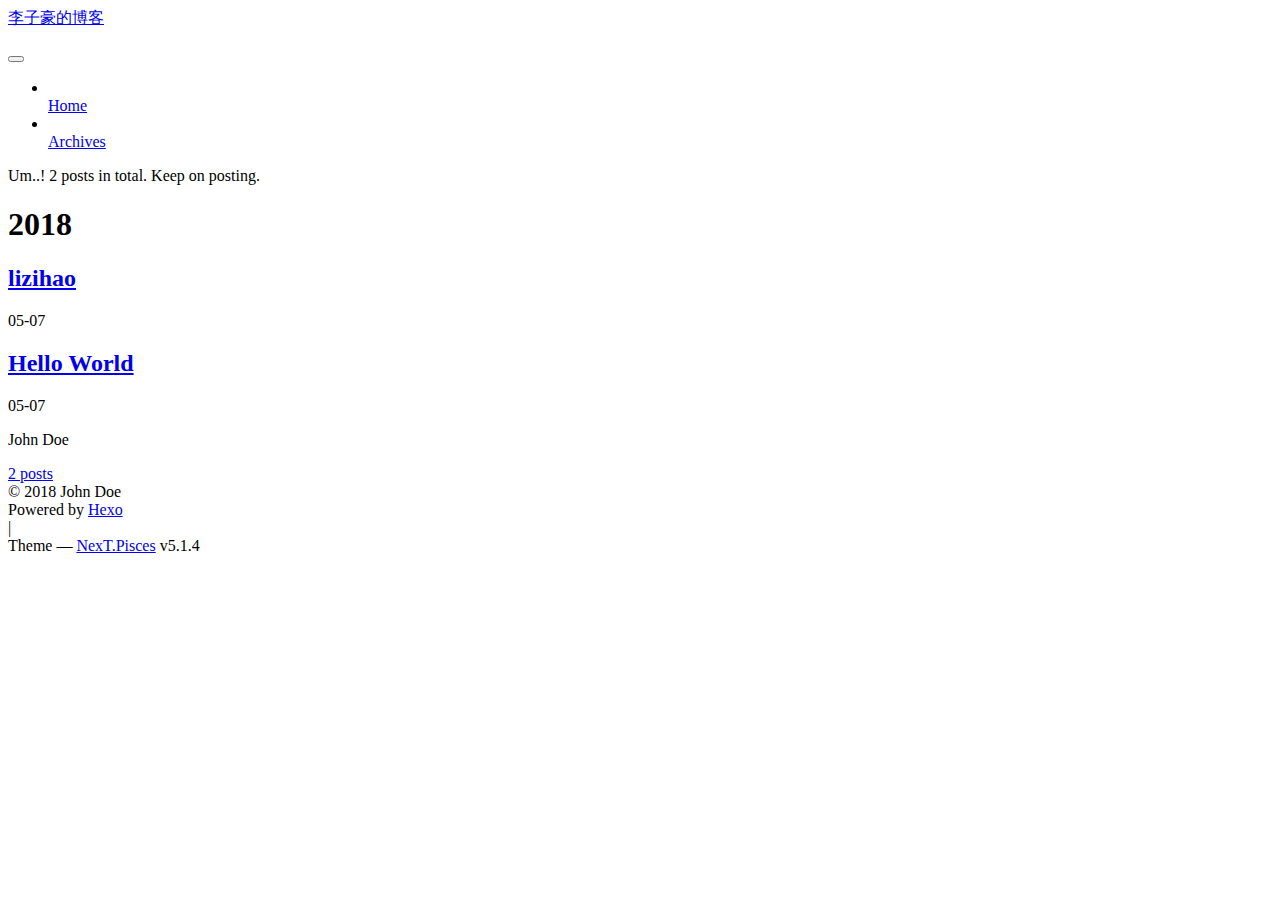
==== archives/index.html @ f02ec454 "Site updated: 2018-05-07 15:22:35" ====
<!DOCTYPE html>



  


<html class="theme-next pisces use-motion" lang="">
<head>
  <meta charset="UTF-8"/>
<meta http-equiv="X-UA-Compatible" content="IE=edge" />
<meta name="viewport" content="width=device-width, initial-scale=1, maximum-scale=1"/>
<meta name="theme-color" content="#222">









<meta http-equiv="Cache-Control" content="no-transform" />
<meta http-equiv="Cache-Control" content="no-siteapp" />
















  
  
  <link href="/WebSr.github.io/lib/fancybox/source/jquery.fancybox.css?v=2.1.5" rel="stylesheet" type="text/css" />







<link href="/WebSr.github.io/lib/font-awesome/css/font-awesome.min.css?v=4.6.2" rel="stylesheet" type="text/css" />

<link href="/WebSr.github.io/css/main.css?v=5.1.4" rel="stylesheet" type="text/css" />


  <link rel="apple-touch-icon" sizes="180x180" href="/WebSr.github.io/images/apple-touch-icon-next.png?v=5.1.4">


  <link rel="icon" type="image/png" sizes="32x32" href="/WebSr.github.io/images/favicon-32x32-next.png?v=5.1.4">


  <link rel="icon" type="image/png" sizes="16x16" href="/WebSr.github.io/images/favicon-16x16-next.png?v=5.1.4">


  <link rel="mask-icon" href="/WebSr.github.io/images/logo.svg?v=5.1.4" color="#222">





  <meta name="keywords" content="Hexo, NexT" />










<meta property="og:type" content="website">
<meta property="og:title" content="李子豪的博客">
<meta property="og:url" content="https://lizihao888.github.io/WebSr.github.io/archives/index.html">
<meta property="og:site_name" content="李子豪的博客">
<meta property="og:locale" content="default">
<meta name="twitter:card" content="summary">
<meta name="twitter:title" content="李子豪的博客">



<script type="text/javascript" id="hexo.configurations">
  var NexT = window.NexT || {};
  var CONFIG = {
    root: '/WebSr.github.io/',
    scheme: 'Pisces',
    version: '5.1.4',
    sidebar: {"position":"left","display":"post","offset":12,"b2t":false,"scrollpercent":false,"onmobile":false},
    fancybox: true,
    tabs: true,
    motion: {"enable":true,"async":false,"transition":{"post_block":"fadeIn","post_header":"slideDownIn","post_body":"slideDownIn","coll_header":"slideLeftIn","sidebar":"slideUpIn"}},
    duoshuo: {
      userId: '0',
      author: 'Author'
    },
    algolia: {
      applicationID: '',
      apiKey: '',
      indexName: '',
      hits: {"per_page":10},
      labels: {"input_placeholder":"Search for Posts","hits_empty":"We didn't find any results for the search: ${query}","hits_stats":"${hits} results found in ${time} ms"}
    }
  };
</script>



  <link rel="canonical" href="https://lizihao888.github.io/WebSr.github.io/archives/"/>





  <title>Archive | 李子豪的博客</title>
  








</head>

<body itemscope itemtype="http://schema.org/WebPage" lang="default">

  
  
    
  

  <div class="container sidebar-position-left page-archive">
    <div class="headband"></div>

    <header id="header" class="header" itemscope itemtype="http://schema.org/WPHeader">
      <div class="header-inner"><div class="site-brand-wrapper">
  <div class="site-meta ">
    

    <div class="custom-logo-site-title">
      <a href="/WebSr.github.io/"  class="brand" rel="start">
        <span class="logo-line-before"><i></i></span>
        <span class="site-title">李子豪的博客</span>
        <span class="logo-line-after"><i></i></span>
      </a>
    </div>
      
        <p class="site-subtitle"></p>
      
  </div>

  <div class="site-nav-toggle">
    <button>
      <span class="btn-bar"></span>
      <span class="btn-bar"></span>
      <span class="btn-bar"></span>
    </button>
  </div>
</div>

<nav class="site-nav">
  

  
    <ul id="menu" class="menu">
      
        
        <li class="menu-item menu-item-home">
          <a href="/WebSr.github.io/" rel="section">
            
              <i class="menu-item-icon fa fa-fw fa-home"></i> <br />
            
            Home
          </a>
        </li>
      
        
        <li class="menu-item menu-item-archives">
          <a href="/WebSr.github.io/archives/" rel="section">
            
              <i class="menu-item-icon fa fa-fw fa-archive"></i> <br />
            
            Archives
          </a>
        </li>
      

      
    </ul>
  

  
</nav>



 </div>
    </header>

    <main id="main" class="main">
      <div class="main-inner">
        <div class="content-wrap">
          <div id="content" class="content">
            

  
  
  
  <div class="post-block archive">
    <div id="posts" class="posts-collapse">
      <span class="archive-move-on"></span>

      <span class="archive-page-counter">
        
        
        
          
        
        Um..! 2 posts in total. Keep on posting.
      </span>

      

        
        
        

        
          
          <div class="collection-title">
            <h1 class="archive-year" id="archive-year-2018">2018</h1>
          </div>
        
        

        

  <article class="post post-type-normal" itemscope itemtype="http://schema.org/Article">
    <header class="post-header">

      <h2 class="post-title">
        
            <a class="post-title-link" href="/WebSr.github.io/2018/05/07/lizihao/" itemprop="url">
              
                <span itemprop="name">lizihao</span>
              
            </a>
        
      </h2>

      <div class="post-meta">
        <time class="post-time" itemprop="dateCreated"
              datetime="2018-05-07T10:29:42+08:00"
              content="2018-05-07" >
          05-07
        </time>
      </div>

    </header>
  </article>



      

        
        
        

        
        

        

  <article class="post post-type-normal" itemscope itemtype="http://schema.org/Article">
    <header class="post-header">

      <h2 class="post-title">
        
            <a class="post-title-link" href="/WebSr.github.io/2018/05/07/hello-world/" itemprop="url">
              
                <span itemprop="name">Hello World</span>
              
            </a>
        
      </h2>

      <div class="post-meta">
        <time class="post-time" itemprop="dateCreated"
              datetime="2018-05-07T09:48:34+08:00"
              content="2018-05-07" >
          05-07
        </time>
      </div>

    </header>
  </article>



      

    </div>
  </div>
  
  
  

  



          </div>
          


          

        </div>
        
          
  
  <div class="sidebar-toggle">
    <div class="sidebar-toggle-line-wrap">
      <span class="sidebar-toggle-line sidebar-toggle-line-first"></span>
      <span class="sidebar-toggle-line sidebar-toggle-line-middle"></span>
      <span class="sidebar-toggle-line sidebar-toggle-line-last"></span>
    </div>
  </div>

  <aside id="sidebar" class="sidebar">
    
    <div class="sidebar-inner">

      

      

      <section class="site-overview-wrap sidebar-panel sidebar-panel-active">
        <div class="site-overview">
          <div class="site-author motion-element" itemprop="author" itemscope itemtype="http://schema.org/Person">
            
              <p class="site-author-name" itemprop="name">John Doe</p>
              <p class="site-description motion-element" itemprop="description"></p>
          </div>

          <nav class="site-state motion-element">

            
              <div class="site-state-item site-state-posts">
              
                <a href="/WebSr.github.io/archives/">
              
                  <span class="site-state-item-count">2</span>
                  <span class="site-state-item-name">posts</span>
                </a>
              </div>
            

            

            

          </nav>

          

          

          
          

          
          

          

        </div>
      </section>

      

      

    </div>
  </aside>


        
      </div>
    </main>

    <footer id="footer" class="footer">
      <div class="footer-inner">
        <div class="copyright">&copy; <span itemprop="copyrightYear">2018</span>
  <span class="with-love">
    <i class="fa fa-user"></i>
  </span>
  <span class="author" itemprop="copyrightHolder">John Doe</span>

  
</div>


  <div class="powered-by">Powered by <a class="theme-link" target="_blank" href="https://hexo.io">Hexo</a></div>



  <span class="post-meta-divider">|</span>



  <div class="theme-info">Theme &mdash; <a class="theme-link" target="_blank" href="https://github.com/iissnan/hexo-theme-next">NexT.Pisces</a> v5.1.4</div>




        







        
      </div>
    </footer>

    
      <div class="back-to-top">
        <i class="fa fa-arrow-up"></i>
        
      </div>
    

    

  </div>

  

<script type="text/javascript">
  if (Object.prototype.toString.call(window.Promise) !== '[object Function]') {
    window.Promise = null;
  }
</script>









  












  
  
    <script type="text/javascript" src="/WebSr.github.io/lib/jquery/index.js?v=2.1.3"></script>
  

  
  
    <script type="text/javascript" src="/WebSr.github.io/lib/fastclick/lib/fastclick.min.js?v=1.0.6"></script>
  

  
  
    <script type="text/javascript" src="/WebSr.github.io/lib/jquery_lazyload/jquery.lazyload.js?v=1.9.7"></script>
  

  
  
    <script type="text/javascript" src="/WebSr.github.io/lib/velocity/velocity.min.js?v=1.2.1"></script>
  

  
  
    <script type="text/javascript" src="/WebSr.github.io/lib/velocity/velocity.ui.min.js?v=1.2.1"></script>
  

  
  
    <script type="text/javascript" src="/WebSr.github.io/lib/fancybox/source/jquery.fancybox.pack.js?v=2.1.5"></script>
  


  


  <script type="text/javascript" src="/WebSr.github.io/js/src/utils.js?v=5.1.4"></script>

  <script type="text/javascript" src="/WebSr.github.io/js/src/motion.js?v=5.1.4"></script>



  
  


  <script type="text/javascript" src="/WebSr.github.io/js/src/affix.js?v=5.1.4"></script>

  <script type="text/javascript" src="/WebSr.github.io/js/src/schemes/pisces.js?v=5.1.4"></script>



  

  


  <script type="text/javascript" src="/WebSr.github.io/js/src/bootstrap.js?v=5.1.4"></script>



  


  




	





  





  












  





  

  

  

  
  

  

  

  

</body>
</html>
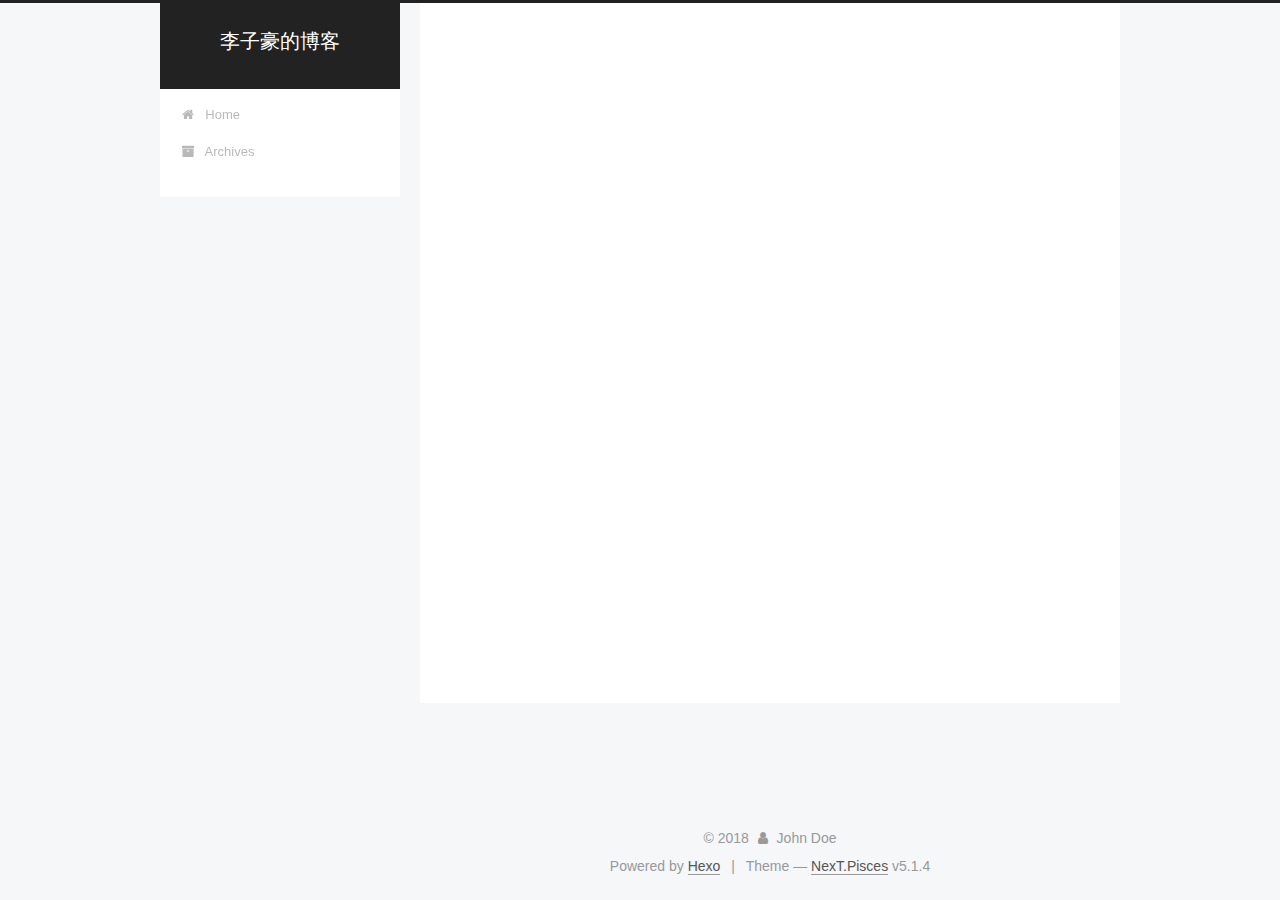
==== commit 204dc2ce: "Site updated: 2018-05-13 16:55:38" ====
--- a/archives/index.html
+++ b/archives/index.html
@@ -40,29 +40,29 @@
 
   
   
-  <link href="/WebSr.github.io/lib/fancybox/source/jquery.fancybox.css?v=2.1.5" rel="stylesheet" type="text/css" />
-
-
-
-
-
-
-
-<link href="/WebSr.github.io/lib/font-awesome/css/font-awesome.min.css?v=4.6.2" rel="stylesheet" type="text/css" />
-
-<link href="/WebSr.github.io/css/main.css?v=5.1.4" rel="stylesheet" type="text/css" />
-
-
-  <link rel="apple-touch-icon" sizes="180x180" href="/WebSr.github.io/images/apple-touch-icon-next.png?v=5.1.4">
-
-
-  <link rel="icon" type="image/png" sizes="32x32" href="/WebSr.github.io/images/favicon-32x32-next.png?v=5.1.4">
-
-
-  <link rel="icon" type="image/png" sizes="16x16" href="/WebSr.github.io/images/favicon-16x16-next.png?v=5.1.4">
-
-
-  <link rel="mask-icon" href="/WebSr.github.io/images/logo.svg?v=5.1.4" color="#222">
+  <link href="/lib/fancybox/source/jquery.fancybox.css?v=2.1.5" rel="stylesheet" type="text/css" />
+
+
+
+
+
+
+
+<link href="/lib/font-awesome/css/font-awesome.min.css?v=4.6.2" rel="stylesheet" type="text/css" />
+
+<link href="/css/main.css?v=5.1.4" rel="stylesheet" type="text/css" />
+
+
+  <link rel="apple-touch-icon" sizes="180x180" href="/images/apple-touch-icon-next.png?v=5.1.4">
+
+
+  <link rel="icon" type="image/png" sizes="32x32" href="/images/favicon-32x32-next.png?v=5.1.4">
+
+
+  <link rel="icon" type="image/png" sizes="16x16" href="/images/favicon-16x16-next.png?v=5.1.4">
+
+
+  <link rel="mask-icon" href="/images/logo.svg?v=5.1.4" color="#222">
 
 
 
@@ -81,7 +81,7 @@
 
 <meta property="og:type" content="website">
 <meta property="og:title" content="李子豪的博客">
-<meta property="og:url" content="https://lizihao888.github.io/WebSr.github.io/archives/index.html">
+<meta property="og:url" content="/archives/index.html">
 <meta property="og:site_name" content="李子豪的博客">
 <meta property="og:locale" content="default">
 <meta name="twitter:card" content="summary">
@@ -92,7 +92,7 @@
 <script type="text/javascript" id="hexo.configurations">
   var NexT = window.NexT || {};
   var CONFIG = {
-    root: '/WebSr.github.io/',
+    root: '/',
     scheme: 'Pisces',
     version: '5.1.4',
     sidebar: {"position":"left","display":"post","offset":12,"b2t":false,"scrollpercent":false,"onmobile":false},
@@ -115,7 +115,7 @@
 
 
 
-  <link rel="canonical" href="https://lizihao888.github.io/WebSr.github.io/archives/"/>
+  <link rel="canonical" href="/archives/"/>
 
 
 
@@ -149,7 +149,7 @@
     
 
     <div class="custom-logo-site-title">
-      <a href="/WebSr.github.io/"  class="brand" rel="start">
+      <a href="/"  class="brand" rel="start">
         <span class="logo-line-before"><i></i></span>
         <span class="site-title">李子豪的博客</span>
         <span class="logo-line-after"><i></i></span>
@@ -177,7 +177,7 @@
       
         
         <li class="menu-item menu-item-home">
-          <a href="/WebSr.github.io/" rel="section">
+          <a href="/" rel="section">
             
               <i class="menu-item-icon fa fa-fw fa-home"></i> <br />
             
@@ -187,7 +187,7 @@
       
         
         <li class="menu-item menu-item-archives">
-          <a href="/WebSr.github.io/archives/" rel="section">
+          <a href="/archives/" rel="section">
             
               <i class="menu-item-icon fa fa-fw fa-archive"></i> <br />
             
@@ -251,7 +251,7 @@
 
       <h2 class="post-title">
         
-            <a class="post-title-link" href="/WebSr.github.io/2018/05/07/lizihao/" itemprop="url">
+            <a class="post-title-link" href="/2018/05/07/lizihao/" itemprop="url">
               
                 <span itemprop="name">lizihao</span>
               
@@ -288,7 +288,7 @@
 
       <h2 class="post-title">
         
-            <a class="post-title-link" href="/WebSr.github.io/2018/05/07/hello-world/" itemprop="url">
+            <a class="post-title-link" href="/2018/05/07/hello-world/" itemprop="url">
               
                 <span itemprop="name">Hello World</span>
               
@@ -360,7 +360,7 @@
             
               <div class="site-state-item site-state-posts">
               
-                <a href="/WebSr.github.io/archives/">
+                <a href="/archives/">
               
                   <span class="site-state-item-count">2</span>
                   <span class="site-state-item-name">posts</span>
@@ -480,60 +480,60 @@
 
   
   
-    <script type="text/javascript" src="/WebSr.github.io/lib/jquery/index.js?v=2.1.3"></script>
-  
-
-  
-  
-    <script type="text/javascript" src="/WebSr.github.io/lib/fastclick/lib/fastclick.min.js?v=1.0.6"></script>
-  
-
-  
-  
-    <script type="text/javascript" src="/WebSr.github.io/lib/jquery_lazyload/jquery.lazyload.js?v=1.9.7"></script>
-  
-
-  
-  
-    <script type="text/javascript" src="/WebSr.github.io/lib/velocity/velocity.min.js?v=1.2.1"></script>
-  
-
-  
-  
-    <script type="text/javascript" src="/WebSr.github.io/lib/velocity/velocity.ui.min.js?v=1.2.1"></script>
-  
-
-  
-  
-    <script type="text/javascript" src="/WebSr.github.io/lib/fancybox/source/jquery.fancybox.pack.js?v=2.1.5"></script>
-  
-
-
-  
-
-
-  <script type="text/javascript" src="/WebSr.github.io/js/src/utils.js?v=5.1.4"></script>
-
-  <script type="text/javascript" src="/WebSr.github.io/js/src/motion.js?v=5.1.4"></script>
-
-
-
-  
-  
-
-
-  <script type="text/javascript" src="/WebSr.github.io/js/src/affix.js?v=5.1.4"></script>
-
-  <script type="text/javascript" src="/WebSr.github.io/js/src/schemes/pisces.js?v=5.1.4"></script>
-
-
-
-  
-
-  
-
-
-  <script type="text/javascript" src="/WebSr.github.io/js/src/bootstrap.js?v=5.1.4"></script>
+    <script type="text/javascript" src="/lib/jquery/index.js?v=2.1.3"></script>
+  
+
+  
+  
+    <script type="text/javascript" src="/lib/fastclick/lib/fastclick.min.js?v=1.0.6"></script>
+  
+
+  
+  
+    <script type="text/javascript" src="/lib/jquery_lazyload/jquery.lazyload.js?v=1.9.7"></script>
+  
+
+  
+  
+    <script type="text/javascript" src="/lib/velocity/velocity.min.js?v=1.2.1"></script>
+  
+
+  
+  
+    <script type="text/javascript" src="/lib/velocity/velocity.ui.min.js?v=1.2.1"></script>
+  
+
+  
+  
+    <script type="text/javascript" src="/lib/fancybox/source/jquery.fancybox.pack.js?v=2.1.5"></script>
+  
+
+
+  
+
+
+  <script type="text/javascript" src="/js/src/utils.js?v=5.1.4"></script>
+
+  <script type="text/javascript" src="/js/src/motion.js?v=5.1.4"></script>
+
+
+
+  
+  
+
+
+  <script type="text/javascript" src="/js/src/affix.js?v=5.1.4"></script>
+
+  <script type="text/javascript" src="/js/src/schemes/pisces.js?v=5.1.4"></script>
+
+
+
+  
+
+  
+
+
+  <script type="text/javascript" src="/js/src/bootstrap.js?v=5.1.4"></script>
 
 
 
--- a/css/main.css
+++ b/css/main.css
@@ -0,0 +1,2993 @@
+/* normalize.css v3.0.2 | MIT License | git.io/normalize */
+html {
+  font-family: sans-serif; /* 1 */
+  -ms-text-size-adjust: 100%; /* 2 */
+  -webkit-text-size-adjust: 100%; /* 2 */
+}
+body {
+  margin: 0;
+}
+article,
+aside,
+details,
+figcaption,
+figure,
+footer,
+header,
+hgroup,
+main,
+menu,
+nav,
+section,
+summary {
+  display: block;
+}
+audio,
+canvas,
+progress,
+video {
+  display: inline-block; /* 1 */
+  vertical-align: baseline; /* 2 */
+}
+audio:not([controls]) {
+  display: none;
+  height: 0;
+}
+[hidden],
+template {
+  display: none;
+}
+a {
+  background-color: transparent;
+}
+a:active,
+a:hover {
+  outline: 0;
+}
+abbr[title] {
+  border-bottom: 1px dotted;
+}
+b,
+strong {
+  font-weight: bold;
+}
+dfn {
+  font-style: italic;
+}
+h1 {
+  font-size: 2em;
+  margin: 0.67em 0;
+}
+mark {
+  background: #ff0;
+  color: #000;
+}
+small {
+  font-size: 80%;
+}
+sub,
+sup {
+  font-size: 75%;
+  line-height: 0;
+  position: relative;
+  vertical-align: baseline;
+}
+sup {
+  top: -0.5em;
+}
+sub {
+  bottom: -0.25em;
+}
+img {
+  border: 0;
+}
+svg:not(:root) {
+  overflow: hidden;
+}
+figure {
+  margin: 1em 40px;
+}
+hr {
+  -moz-box-sizing: content-box;
+  box-sizing: content-box;
+  height: 0;
+}
+pre {
+  overflow: auto;
+}
+code,
+kbd,
+pre,
+samp {
+  font-family: monospace, monospace;
+  font-size: 1em;
+}
+button,
+input,
+optgroup,
+select,
+textarea {
+  color: inherit; /* 1 */
+  font: inherit; /* 2 */
+  margin: 0; /* 3 */
+}
+button {
+  overflow: visible;
+}
+button,
+select {
+  text-transform: none;
+}
+button,
+html input[type="button"],
+input[type="reset"],
+input[type="submit"] {
+  -webkit-appearance: button; /* 2 */
+  cursor: pointer; /* 3 */
+}
+button[disabled],
+html input[disabled] {
+  cursor: default;
+}
+button::-moz-focus-inner,
+input::-moz-focus-inner {
+  border: 0;
+  padding: 0;
+}
+input {
+  line-height: normal;
+}
+input[type="checkbox"],
+input[type="radio"] {
+  box-sizing: border-box; /* 1 */
+  padding: 0; /* 2 */
+}
+input[type="number"]::-webkit-inner-spin-button,
+input[type="number"]::-webkit-outer-spin-button {
+  height: auto;
+}
+input[type="search"] {
+  -webkit-appearance: textfield; /* 1 */
+  -moz-box-sizing: content-box;
+  -webkit-box-sizing: content-box; /* 2 */
+  box-sizing: content-box;
+}
+input[type="search"]::-webkit-search-cancel-button,
+input[type="search"]::-webkit-search-decoration {
+  -webkit-appearance: none;
+}
+fieldset {
+  border: 1px solid #c0c0c0;
+  margin: 0 2px;
+  padding: 0.35em 0.625em 0.75em;
+}
+legend {
+  border: 0; /* 1 */
+  padding: 0; /* 2 */
+}
+textarea {
+  overflow: auto;
+}
+optgroup {
+  font-weight: bold;
+}
+table {
+  border-collapse: collapse;
+  border-spacing: 0;
+}
+td,
+th {
+  padding: 0;
+}
+::selection {
+  background: #262a30;
+  color: #fff;
+}
+body {
+  position: relative;
+  font-family: 'Lato', "PingFang SC", "Microsoft YaHei", sans-serif;
+  font-size: 14px;
+  line-height: 2;
+  color: #555;
+  background: #f5f7f9;
+}
+@media (max-width: 767px) {
+  body {
+    padding-right: 0 !important;
+  }
+}
+@media (min-width: 768px) and (max-width: 991px) {
+  body {
+    padding-right: 0 !important;
+  }
+}
+@media (min-width: 1600px) {
+  body {
+    font-size: 16px;
+  }
+}
+h1,
+h2,
+h3,
+h4,
+h5,
+h6 {
+  margin: 0;
+  padding: 0;
+  font-weight: bold;
+  line-height: 1.5;
+  font-family: 'Lato', "PingFang SC", "Microsoft YaHei", sans-serif;
+}
+h2,
+h3,
+h4,
+h5,
+h6 {
+  margin: 20px 0 15px;
+}
+h1 {
+  font-size: 22px;
+}
+@media (max-width: 767px) {
+  h1 {
+    font-size: 18px;
+  }
+}
+h2 {
+  font-size: 20px;
+}
+@media (max-width: 767px) {
+  h2 {
+    font-size: 16px;
+  }
+}
+h3 {
+  font-size: 18px;
+}
+@media (max-width: 767px) {
+  h3 {
+    font-size: 14px;
+  }
+}
+h4 {
+  font-size: 16px;
+}
+@media (max-width: 767px) {
+  h4 {
+    font-size: 12px;
+  }
+}
+h5 {
+  font-size: 14px;
+}
+@media (max-width: 767px) {
+  h5 {
+    font-size: 10px;
+  }
+}
+h6 {
+  font-size: 12px;
+}
+@media (max-width: 767px) {
+  h6 {
+    font-size: 8px;
+  }
+}
+p {
+  margin: 0 0 20px 0;
+}
+a {
+  color: #555;
+  text-decoration: none;
+  outline: none;
+  border-bottom: 1px solid #999;
+  word-wrap: break-word;
+}
+a:hover {
+  color: #222;
+  border-bottom-color: #222;
+}
+blockquote {
+  margin: 0;
+  padding: 0;
+}
+img {
+  display: block;
+  margin: auto;
+  max-width: 100%;
+  height: auto;
+}
+hr {
+  margin: 40px 0;
+  height: 3px;
+  border: none;
+  background-color: #ddd;
+  background-image: repeating-linear-gradient(-45deg, #fff, #fff 4px, transparent 4px, transparent 8px);
+}
+blockquote {
+  padding: 0 15px;
+  color: #666;
+  border-left: 4px solid #ddd;
+}
+blockquote cite::before {
+  content: "-";
+  padding: 0 5px;
+}
+dt {
+  font-weight: 700;
+}
+dd {
+  margin: 0;
+  padding: 0;
+}
+kbd {
+  border: 1px solid #ccc;
+  border-radius: 0.2em;
+  box-shadow: 0.1em 0.1em 0.2em rgba(0,0,0,0.1);
+  background-color: #f9f9f9;
+  font-family: inherit;
+  background-image: -webkit-linear-gradient(top, #eee, #fff, #eee);
+  padding: 0.1em 0.3em;
+  white-space: nowrap;
+}
+.text-left {
+  text-align: left;
+}
+.text-center {
+  text-align: center;
+}
+.text-right {
+  text-align: right;
+}
+.text-justify {
+  text-align: justify;
+}
+.text-nowrap {
+  white-space: nowrap;
+}
+.text-lowercase {
+  text-transform: lowercase;
+}
+.text-uppercase {
+  text-transform: uppercase;
+}
+.text-capitalize {
+  text-transform: capitalize;
+}
+.center-block {
+  display: block;
+  margin-left: auto;
+  margin-right: auto;
+}
+.clearfix:before,
+.clearfix:after {
+  content: " ";
+  display: table;
+}
+.clearfix:after {
+  clear: both;
+}
+.pullquote {
+  width: 45%;
+}
+.pullquote.left {
+  float: left;
+  margin-left: 5px;
+  margin-right: 10px;
+}
+.pullquote.right {
+  float: right;
+  margin-left: 10px;
+  margin-right: 5px;
+}
+.affix.affix.affix {
+  position: fixed;
+}
+.translation {
+  margin-top: -20px;
+  font-size: 14px;
+  color: #999;
+}
+.scrollbar-measure {
+  width: 100px;
+  height: 100px;
+  overflow: scroll;
+  position: absolute;
+  top: -9999px;
+}
+.use-motion .motion-element {
+  opacity: 0;
+}
+table {
+  margin: 20px 0;
+  width: 100%;
+  border-collapse: collapse;
+  border-spacing: 0;
+  border: 1px solid #ddd;
+  font-size: 14px;
+  table-layout: fixed;
+  word-wrap: break-all;
+}
+table>tbody>tr:nth-of-type(odd) {
+  background-color: #f9f9f9;
+}
+table>tbody>tr:hover {
+  background-color: #f5f5f5;
+}
+caption,
+th,
+td {
+  padding: 8px;
+  text-align: left;
+  vertical-align: middle;
+  font-weight: normal;
+}
+th,
+td {
+  border-bottom: 3px solid #ddd;
+  border-right: 1px solid #eee;
+}
+th {
+  padding-bottom: 10px;
+  font-weight: 700;
+}
+td {
+  border-bottom-width: 1px;
+}
+html,
+body {
+  height: 100%;
+}
+.container {
+  position: relative;
+  min-height: 100%;
+}
+.header-inner {
+  margin: 0 auto;
+  padding: 100px 0 70px;
+  width: 700px;
+}
+@media (min-width: 1600px) {
+  .container .header-inner {
+    width: 900px;
+  }
+}
+.main {
+  padding-bottom: 150px;
+}
+.main-inner {
+  margin: 0 auto;
+  width: 700px;
+}
+@media (min-width: 1600px) {
+  .container .main-inner {
+    width: 900px;
+  }
+}
+.footer {
+  position: absolute;
+  left: 0;
+  bottom: 0;
+  width: 100%;
+  min-height: 50px;
+}
+.footer-inner {
+  box-sizing: border-box;
+  margin: 20px auto;
+  width: 700px;
+}
+@media (min-width: 1600px) {
+  .container .footer-inner {
+    width: 900px;
+  }
+}
+pre,
+.highlight {
+  overflow: auto;
+  margin: 20px 0;
+  padding: 0;
+  font-size: 13px;
+  color: #4d4d4c;
+  background: #f7f7f7;
+  line-height: 1.6;
+}
+pre,
+code {
+  font-family: consolas, Menlo, "PingFang SC", "Microsoft YaHei", monospace;
+}
+code {
+  padding: 2px 4px;
+  word-wrap: break-word;
+  color: #555;
+  background: #eee;
+  border-radius: 3px;
+  font-size: 13px;
+}
+pre {
+  padding: 10px;
+}
+pre code {
+  padding: 0;
+  color: #4d4d4c;
+  background: none;
+  text-shadow: none;
+}
+.highlight {
+  border-radius: 1px;
+}
+.highlight pre {
+  border: none;
+  margin: 0;
+  padding: 10px 0;
+}
+.highlight table {
+  margin: 0;
+  width: auto;
+  border: none;
+}
+.highlight td {
+  border: none;
+  padding: 0;
+}
+.highlight figcaption {
+  font-size: 1em;
+  color: #4d4d4c;
+  line-height: 1em;
+  margin-bottom: 1em;
+}
+.highlight figcaption:before,
+.highlight figcaption:after {
+  content: " ";
+  display: table;
+}
+.highlight figcaption:after {
+  clear: both;
+}
+.highlight figcaption a {
+  float: right;
+  color: #4d4d4c;
+}
+.highlight figcaption a:hover {
+  border-bottom-color: #4d4d4c;
+}
+.highlight .gutter pre {
+  padding-left: 10px;
+  padding-right: 10px;
+  color: #869194;
+  text-align: right;
+  background-color: #eff2f3;
+}
+.highlight .code pre {
+  width: 100%;
+  padding-left: 10px;
+  padding-right: 10px;
+  background-color: #f7f7f7;
+}
+.highlight .line {
+  height: 20px;
+}
+.gutter {
+  -webkit-user-select: none;
+  -moz-user-select: none;
+  -ms-user-select: none;
+  user-select: none;
+}
+.gist table {
+  width: auto;
+}
+.gist table td {
+  border: none;
+}
+pre .deletion {
+  background: #fdd;
+}
+pre .addition {
+  background: #dfd;
+}
+pre .meta {
+  color: #8959a8;
+}
+pre .comment {
+  color: #8e908c;
+}
+pre .variable,
+pre .attribute,
+pre .tag,
+pre .regexp,
+pre .ruby .constant,
+pre .xml .tag .title,
+pre .xml .pi,
+pre .xml .doctype,
+pre .html .doctype,
+pre .css .id,
+pre .css .class,
+pre .css .pseudo {
+  color: #c82829;
+}
+pre .number,
+pre .preprocessor,
+pre .built_in,
+pre .literal,
+pre .params,
+pre .constant,
+pre .command {
+  color: #f5871f;
+}
+pre .ruby .class .title,
+pre .css .rules .attribute,
+pre .string,
+pre .value,
+pre .inheritance,
+pre .header,
+pre .ruby .symbol,
+pre .xml .cdata,
+pre .special,
+pre .number,
+pre .formula {
+  color: #718c00;
+}
+pre .title,
+pre .css .hexcolor {
+  color: #3e999f;
+}
+pre .function,
+pre .python .decorator,
+pre .python .title,
+pre .ruby .function .title,
+pre .ruby .title .keyword,
+pre .perl .sub,
+pre .javascript .title,
+pre .coffeescript .title {
+  color: #4271ae;
+}
+pre .keyword,
+pre .javascript .function {
+  color: #8959a8;
+}
+.full-image.full-image.full-image.full-image {
+  border: none;
+  max-width: 100%;
+  width: auto;
+  margin: 20px auto 25px;
+}
+@media (min-width: 992px) {
+  .full-image.full-image.full-image.full-image {
+    max-width: none;
+    width: 118%;
+    margin: 0 -9%;
+  }
+}
+.blockquote-center,
+.page-home .post-type-quote blockquote,
+.page-post-detail .post-type-quote blockquote {
+  position: relative;
+  margin: 40px 0;
+  padding: 0;
+  border-left: none;
+  text-align: center;
+}
+.blockquote-center::before,
+.page-home .post-type-quote blockquote::before,
+.page-post-detail .post-type-quote blockquote::before,
+.blockquote-center::after,
+.page-home .post-type-quote blockquote::after,
+.page-post-detail .post-type-quote blockquote::after {
+  position: absolute;
+  content: ' ';
+  display: block;
+  width: 100%;
+  height: 24px;
+  opacity: 0.2;
+  background-repeat: no-repeat;
+  background-position: 0 -6px;
+  background-size: 22px 22px;
+}
+.blockquote-center::before,
+.page-home .post-type-quote blockquote::before,
+.page-post-detail .post-type-quote blockquote::before {
+  top: -20px;
+  background-image: url("../images/quote-l.svg");
+  border-top: 1px solid #ccc;
+}
+.blockquote-center::after,
+.page-home .post-type-quote blockquote::after,
+.page-post-detail .post-type-quote blockquote::after {
+  bottom: -20px;
+  background-image: url("../images/quote-r.svg");
+  border-bottom: 1px solid #ccc;
+  background-position: 100% 8px;
+}
+.blockquote-center p,
+.page-home .post-type-quote blockquote p,
+.page-post-detail .post-type-quote blockquote p,
+.blockquote-center div,
+.page-home .post-type-quote blockquote div,
+.page-post-detail .post-type-quote blockquote div {
+  text-align: center;
+}
+.post .post-body .group-picture img {
+  box-sizing: border-box;
+  padding: 0 3px;
+  border: none;
+}
+.post .group-picture-row {
+  overflow: hidden;
+  margin-top: 6px;
+}
+.post .group-picture-row:first-child {
+  margin-top: 0;
+}
+.post .group-picture-column {
+  float: left;
+}
+.page-post-detail .post-body .group-picture-column {
+  float: none;
+  margin-top: 10px;
+  width: auto !important;
+}
+.page-post-detail .post-body .group-picture-column img {
+  margin: 0 auto;
+}
+.page-archive .group-picture-container {
+  overflow: hidden;
+}
+.page-archive .group-picture-row {
+  float: left;
+}
+.page-archive .group-picture-row:first-child {
+  margin-top: 6px;
+}
+.page-archive .group-picture-column {
+  max-width: 150px;
+  max-height: 150px;
+}
+.post-body .note {
+  position: relative;
+  padding: 15px;
+  margin-bottom: 20px;
+  border: 1px solid #eee;
+  border-left-width: 5px;
+  border-radius: 3px;
+}
+.post-body .note h2,
+.post-body .note h3,
+.post-body .note h4,
+.post-body .note h5,
+.post-body .note h6 {
+  margin-top: 0;
+  margin-bottom: 0;
+  border-bottom: initial;
+  padding-top: 0 !important;
+}
+.post-body .note p:first-child,
+.post-body .note ul:first-child,
+.post-body .note ol:first-child,
+.post-body .note table:first-child,
+.post-body .note pre:first-child,
+.post-body .note blockquote:first-child {
+  margin-top: 0;
+}
+.post-body .note p:last-child,
+.post-body .note ul:last-child,
+.post-body .note ol:last-child,
+.post-body .note table:last-child,
+.post-body .note pre:last-child,
+.post-body .note blockquote:last-child {
+  margin-bottom: 0;
+}
+.post-body .note.default {
+  border-left-color: #777;
+}
+.post-body .note.default h2,
+.post-body .note.default h3,
+.post-body .note.default h4,
+.post-body .note.default h5,
+.post-body .note.default h6 {
+  color: #777;
+}
+.post-body .note.primary {
+  border-left-color: #6f42c1;
+}
+.post-body .note.primary h2,
+.post-body .note.primary h3,
+.post-body .note.primary h4,
+.post-body .note.primary h5,
+.post-body .note.primary h6 {
+  color: #6f42c1;
+}
+.post-body .note.info {
+  border-left-color: #428bca;
+}
+.post-body .note.info h2,
+.post-body .note.info h3,
+.post-body .note.info h4,
+.post-body .note.info h5,
+.post-body .note.info h6 {
+  color: #428bca;
+}
+.post-body .note.success {
+  border-left-color: #5cb85c;
+}
+.post-body .note.success h2,
+.post-body .note.success h3,
+.post-body .note.success h4,
+.post-body .note.success h5,
+.post-body .note.success h6 {
+  color: #5cb85c;
+}
+.post-body .note.warning {
+  border-left-color: #f0ad4e;
+}
+.post-body .note.warning h2,
+.post-body .note.warning h3,
+.post-body .note.warning h4,
+.post-body .note.warning h5,
+.post-body .note.warning h6 {
+  color: #f0ad4e;
+}
+.post-body .note.danger {
+  border-left-color: #d9534f;
+}
+.post-body .note.danger h2,
+.post-body .note.danger h3,
+.post-body .note.danger h4,
+.post-body .note.danger h5,
+.post-body .note.danger h6 {
+  color: #d9534f;
+}
+.post-body .label {
+  display: inline;
+  padding: 0 2px;
+  white-space: nowrap;
+}
+.post-body .label.default {
+  background-color: #f0f0f0;
+}
+.post-body .label.primary {
+  background-color: #efe6f7;
+}
+.post-body .label.info {
+  background-color: #e5f2f8;
+}
+.post-body .label.success {
+  background-color: #e7f4e9;
+}
+.post-body .label.warning {
+  background-color: #fcf6e1;
+}
+.post-body .label.danger {
+  background-color: #fae8eb;
+}
+.post-body .tabs {
+  position: relative;
+  display: block;
+  margin-bottom: 20px;
+  padding-top: 10px;
+}
+.post-body .tabs ul.nav-tabs {
+  margin: 0;
+  padding: 0;
+  display: flex;
+  margin-bottom: -1px;
+}
+@media (max-width: 413px) {
+  .post-body .tabs ul.nav-tabs {
+    display: block;
+    margin-bottom: 5px;
+  }
+}
+.post-body .tabs ul.nav-tabs li.tab {
+  list-style-type: none !important;
+  margin: 0 0.25em 0 0;
+  border-top: 3px solid transparent;
+  border-left: 1px solid transparent;
+  border-right: 1px solid transparent;
+}
+@media (max-width: 413px) {
+  .post-body .tabs ul.nav-tabs li.tab {
+    margin: initial;
+    border-top: 1px solid transparent;
+    border-left: 3px solid transparent;
+    border-right: 1px solid transparent;
+    border-bottom: 1px solid transparent;
+  }
+}
+.post-body .tabs ul.nav-tabs li.tab a {
+  outline: 0;
+  border-bottom: initial;
+  display: block;
+  line-height: 1.8em;
+  padding: 0.25em 0.75em;
+  transition-duration: 0.2s;
+  transition-timing-function: ease-out;
+  transition-delay: 0s;
+}
+.post-body .tabs ul.nav-tabs li.tab a i {
+  width: 1.285714285714286em;
+}
+.post-body .tabs ul.nav-tabs li.tab.active {
+  border-top: 3px solid #fc6423;
+  border-left: 1px solid #ddd;
+  border-right: 1px solid #ddd;
+  background-color: #fff;
+}
+@media (max-width: 413px) {
+  .post-body .tabs ul.nav-tabs li.tab.active {
+    border-top: 1px solid #ddd;
+    border-left: 3px solid #fc6423;
+    border-right: 1px solid #ddd;
+    border-bottom: 1px solid #ddd;
+  }
+}
+.post-body .tabs ul.nav-tabs li.tab.active a {
+  cursor: default;
+  color: #555;
+}
+.post-body .tabs .tab-content {
+  background-color: #fff;
+}
+.post-body .tabs .tab-content .tab-pane {
+  border: 1px solid #ddd;
+  padding: 20px 20px 0 20px;
+}
+.post-body .tabs .tab-content .tab-pane:not(.active) {
+  display: none !important;
+}
+.post-body .tabs .tab-content .tab-pane.active {
+  display: block !important;
+}
+.btn {
+  display: inline-block;
+  padding: 0 20px;
+  font-size: 14px;
+  color: #555;
+  background: #fff;
+  border: 2px solid #555;
+  text-decoration: none;
+  border-radius: 2px;
+  transition-property: background-color;
+  transition-duration: 0.2s;
+  transition-timing-function: ease-in-out;
+  transition-delay: 0s;
+  line-height: 2;
+}
+.btn:hover {
+  border-color: #222;
+  color: #fff;
+  background: #222;
+}
+.btn +.btn {
+  margin: 0 0 8px 8px;
+}
+.btn .fa-fw {
+  width: 1.285714285714286em;
+  text-align: left;
+}
+.btn-bar {
+  display: block;
+  width: 22px;
+  height: 2px;
+  background: #555;
+  border-radius: 1px;
+}
+.btn-bar+.btn-bar {
+  margin-top: 4px;
+}
+.pagination {
+  margin: 120px 0 40px;
+  text-align: center;
+  border-top: 1px solid #eee;
+}
+.page-number-basic,
+.pagination .prev,
+.pagination .next,
+.pagination .page-number,
+.pagination .space {
+  display: inline-block;
+  position: relative;
+  top: -1px;
+  margin: 0 10px;
+  padding: 0 11px;
+}
+@media (max-width: 767px) {
+  .page-number-basic,
+  .pagination .prev,
+  .pagination .next,
+  .pagination .page-number,
+  .pagination .space {
+    margin: 0 5px;
+  }
+}
+.pagination .prev,
+.pagination .next,
+.pagination .page-number {
+  border-bottom: 0;
+  border-top: 1px solid #eee;
+  transition-property: border-color;
+  transition-duration: 0.2s;
+  transition-timing-function: ease-in-out;
+  transition-delay: 0s;
+}
+.pagination .prev:hover,
+.pagination .next:hover,
+.pagination .page-number:hover {
+  border-top-color: #222;
+}
+.pagination .space {
+  padding: 0;
+  margin: 0;
+}
+.pagination .prev {
+  margin-left: 0;
+}
+.pagination .next {
+  margin-right: 0;
+}
+.pagination .page-number.current {
+  color: #fff;
+  background: #ccc;
+  border-top-color: #ccc;
+}
+@media (max-width: 767px) {
+  .pagination {
+    border-top: none;
+  }
+  .pagination .prev,
+  .pagination .next,
+  .pagination .page-number {
+    margin-bottom: 10px;
+    border-top: 0;
+    border-bottom: 1px solid #eee;
+    padding: 0 10px;
+  }
+  .pagination .prev:hover,
+  .pagination .next:hover,
+  .pagination .page-number:hover {
+    border-bottom-color: #222;
+  }
+}
+.comments {
+  margin: 60px 20px 0;
+}
+.tag-cloud {
+  text-align: center;
+}
+.tag-cloud a {
+  display: inline-block;
+  margin: 10px;
+}
+.back-to-top {
+  box-sizing: border-box;
+  position: fixed;
+  bottom: -100px;
+  right: 30px;
+  z-index: 1050;
+  padding: 0 6px;
+  width: 24px;
+  background: #222;
+  font-size: 12px;
+  opacity: 0.6;
+  color: #fff;
+  cursor: pointer;
+  text-align: center;
+  -webkit-transform: translateZ(0);
+  transition-property: bottom;
+  transition-duration: 0.2s;
+  transition-timing-function: ease-in-out;
+  transition-delay: 0s;
+}
+@media (min-width: 768px) and (max-width: 991px) {
+  .back-to-top {
+    display: none !important;
+  }
+}
+@media (max-width: 767px) {
+  .back-to-top {
+    display: none !important;
+  }
+}
+.back-to-top.back-to-top-on {
+  bottom: 30px;
+}
+.header {
+  background: transparent;
+}
+.header-inner {
+  position: relative;
+}
+.headband {
+  height: 3px;
+  background: #222;
+}
+.site-meta {
+  margin: 0;
+  text-align: center;
+}
+@media (max-width: 767px) {
+  .site-meta {
+    text-align: center;
+  }
+}
+.brand {
+  position: relative;
+  display: inline-block;
+  padding: 0 40px;
+  color: #fff;
+  background: #222;
+  border-bottom: none;
+}
+.brand:hover {
+  color: #fff;
+}
+.logo {
+  display: inline-block;
+  margin-right: 5px;
+  line-height: 36px;
+  vertical-align: top;
+}
+.site-title {
+  display: inline-block;
+  vertical-align: top;
+  line-height: 36px;
+  font-size: 20px;
+  font-weight: normal;
+  font-family: 'Lato', "PingFang SC", "Microsoft YaHei", sans-serif;
+}
+.site-subtitle {
+  margin-top: 10px;
+  font-size: 13px;
+  color: #ddd;
+}
+.use-motion .brand {
+  opacity: 0;
+}
+.use-motion .logo,
+.use-motion .site-title,
+.use-motion .site-subtitle {
+  opacity: 0;
+  position: relative;
+  top: -10px;
+}
+.site-nav-toggle {
+  display: none;
+  position: absolute;
+  top: 10px;
+  left: 10px;
+}
+@media (max-width: 767px) {
+  .site-nav-toggle {
+    display: block;
+  }
+}
+.site-nav-toggle button {
+  margin-top: 2px;
+  padding: 9px 10px;
+  background: transparent;
+  border: none;
+}
+@media (max-width: 767px) {
+  .site-nav {
+    display: none;
+    margin: 0 -10px;
+    padding: 0 10px;
+    clear: both;
+    border-top: 1px solid #ddd;
+  }
+}
+@media (min-width: 768px) and (max-width: 991px) {
+  .site-nav {
+    display: block !important;
+  }
+}
+@media (min-width: 992px) {
+  .site-nav {
+    display: block !important;
+  }
+}
+.menu {
+  margin-top: 20px;
+  padding-left: 0;
+  text-align: center;
+}
+.menu .menu-item {
+  display: inline-block;
+  margin: 0 10px;
+  list-style: none;
+}
+@media screen and (max-width: 767px) {
+  .menu .menu-item {
+    margin-top: 10px;
+  }
+}
+.menu .menu-item a {
+  display: block;
+  font-size: 13px;
+  line-height: inherit;
+  border-bottom: 1px solid transparent;
+  transition-property: border-color;
+  transition-duration: 0.2s;
+  transition-timing-function: ease-in-out;
+  transition-delay: 0s;
+}
+.menu .menu-item a:hover,
+.menu-item-active a {
+  border-bottom-color: #222;
+}
+.menu .menu-item .fa {
+  margin-right: 5px;
+}
+.use-motion .menu-item {
+  opacity: 0;
+}
+.post-body {
+  font-family: 'Lato', "PingFang SC", "Microsoft YaHei", sans-serif;
+}
+@media (max-width: 767px) {
+  .post-body {
+    word-break: break-word;
+  }
+}
+.post-body .fancybox img {
+  display: block !important;
+  margin: 0 auto;
+  cursor: pointer;
+  cursor: zoom-in;
+  cursor: -webkit-zoom-in;
+}
+.post-body .image-caption,
+.post-body .figure .caption {
+  margin: -20px auto 15px;
+  text-align: center;
+  font-size: 14px;
+  color: #999;
+  font-weight: bold;
+  line-height: 1;
+}
+.post-sticky-flag {
+  display: inline-block;
+  font-size: 16px;
+  -ms-transform: rotate(30deg);
+  -webkit-transform: rotate(30deg);
+  -moz-transform: rotate(30deg);
+  -ms-transform: rotate(30deg);
+  -o-transform: rotate(30deg);
+  transform: rotate(30deg);
+}
+.use-motion .post-block,
+.use-motion .pagination,
+.use-motion .comments {
+  opacity: 0;
+}
+.use-motion .post-header {
+  opacity: 0;
+}
+.use-motion .post-body {
+  opacity: 0;
+}
+.use-motion .collection-title {
+  opacity: 0;
+}
+.posts-expand {
+  padding-top: 40px;
+}
+@media (max-width: 767px) {
+  .posts-expand {
+    margin: 0 20px;
+  }
+  .post-body pre .gutter pre {
+    padding-right: 10px;
+  }
+  .post-body .highlight {
+    margin-left: 0px;
+    margin-right: 0px;
+    padding: 0;
+  }
+  .post-body .highlight .gutter pre {
+    padding-right: 10px;
+  }
+}
+@media (min-width: 992px) {
+  .posts-expand .post-body {
+    text-align: justify;
+  }
+}
+.posts-expand .post-body h2,
+.posts-expand .post-body h3,
+.posts-expand .post-body h4,
+.posts-expand .post-body h5,
+.posts-expand .post-body h6 {
+  padding-top: 10px;
+}
+.posts-expand .post-body h2 .header-anchor,
+.posts-expand .post-body h3 .header-anchor,
+.posts-expand .post-body h4 .header-anchor,
+.posts-expand .post-body h5 .header-anchor,
+.posts-expand .post-body h6 .header-anchor {
+  float: right;
+  margin-left: 10px;
+  color: #ccc;
+  border-bottom-style: none;
+  visibility: hidden;
+}
+.posts-expand .post-body h2 .header-anchor:hover,
+.posts-expand .post-body h3 .header-anchor:hover,
+.posts-expand .post-body h4 .header-anchor:hover,
+.posts-expand .post-body h5 .header-anchor:hover,
+.posts-expand .post-body h6 .header-anchor:hover {
+  color: inherit;
+}
+.posts-expand .post-body h2:hover .header-anchor,
+.posts-expand .post-body h3:hover .header-anchor,
+.posts-expand .post-body h4:hover .header-anchor,
+.posts-expand .post-body h5:hover .header-anchor,
+.posts-expand .post-body h6:hover .header-anchor {
+  visibility: visible;
+}
+.posts-expand .post-body ul li {
+  list-style: circle;
+}
+.posts-expand .post-body img {
+  box-sizing: border-box;
+  margin: auto;
+  padding: 3px;
+  border: 1px solid #ddd;
+}
+.posts-expand .post-body .fancybox img {
+  margin: 0 auto 25px;
+}
+@media (max-width: 767px) {
+  .posts-collapse {
+    margin: 0 20px;
+  }
+  .posts-collapse .post-title,
+  .posts-collapse .post-meta {
+    display: block;
+    width: auto;
+    text-align: left;
+  }
+}
+.posts-collapse {
+  position: relative;
+  z-index: 1010;
+  margin-left: 55px;
+}
+.posts-collapse::after {
+  content: " ";
+  position: absolute;
+  top: 20px;
+  left: 0;
+  margin-left: -2px;
+  width: 4px;
+  height: 100%;
+  background: #f5f5f5;
+  z-index: -1;
+}
+@media (max-width: 767px) {
+  .posts-collapse {
+    margin: 0 20px;
+  }
+}
+.posts-collapse .collection-title {
+  position: relative;
+  margin: 60px 0;
+}
+.posts-collapse .collection-title h1,
+.posts-collapse .collection-title h2 {
+  margin-left: 20px;
+}
+.posts-collapse .collection-title small {
+  color: #bbb;
+  margin-left: 5px;
+}
+.posts-collapse .collection-title::before {
+  content: " ";
+  position: absolute;
+  left: 0;
+  top: 50%;
+  margin-left: -4px;
+  margin-top: -4px;
+  width: 8px;
+  height: 8px;
+  background: #bbb;
+  border-radius: 50%;
+}
+.posts-collapse .post {
+  margin: 30px 0;
+}
+.posts-collapse .post-header {
+  position: relative;
+  transition-duration: 0.2s;
+  transition-timing-function: ease-in-out;
+  transition-delay: 0s;
+  transition-property: border;
+  border-bottom: 1px dashed #ccc;
+}
+.posts-collapse .post-header::before {
+  content: " ";
+  position: absolute;
+  left: 0;
+  top: 12px;
+  width: 6px;
+  height: 6px;
+  margin-left: -4px;
+  background: #bbb;
+  border-radius: 50%;
+  border: 1px solid #fff;
+  transition-duration: 0.2s;
+  transition-timing-function: ease-in-out;
+  transition-delay: 0s;
+  transition-property: background;
+}
+.posts-collapse .post-header:hover {
+  border-bottom-color: #666;
+}
+.posts-collapse .post-header:hover::before {
+  background: #222;
+}
+.posts-collapse .post-meta {
+  position: absolute;
+  font-size: 12px;
+  left: 20px;
+  top: 5px;
+}
+.posts-collapse .post-comments-count {
+  display: none;
+}
+.posts-collapse .post-title {
+  margin-left: 60px;
+  font-size: 16px;
+  font-weight: normal;
+  line-height: inherit;
+}
+.posts-collapse .post-title::after {
+  margin-left: 3px;
+  opacity: 0.6;
+}
+.posts-collapse .post-title a {
+  color: #666;
+  border-bottom: none;
+}
+.page-home .post-type-quote .post-header,
+.page-post-detail .post-type-quote .post-header,
+.page-home .post-type-quote .post-tags,
+.page-post-detail .post-type-quote .post-tags {
+  display: none;
+}
+.posts-expand .post-title {
+  text-align: center;
+  word-break: break-word;
+  font-weight: 400;
+}
+.posts-expand .post-title-link {
+  display: inline-block;
+  position: relative;
+  color: #555;
+  border-bottom: none;
+  line-height: 1.2;
+  vertical-align: top;
+}
+.posts-expand .post-title-link::before {
+  content: "";
+  position: absolute;
+  width: 100%;
+  height: 2px;
+  bottom: 0;
+  left: 0;
+  background-color: #000;
+  visibility: hidden;
+  -webkit-transform: scaleX(0);
+  -moz-transform: scaleX(0);
+  -ms-transform: scaleX(0);
+  -o-transform: scaleX(0);
+  transform: scaleX(0);
+  transition-duration: 0.2s;
+  transition-timing-function: ease-in-out;
+  transition-delay: 0s;
+}
+.posts-expand .post-title-link:hover::before {
+  visibility: visible;
+  -webkit-transform: scaleX(1);
+  -moz-transform: scaleX(1);
+  -ms-transform: scaleX(1);
+  -o-transform: scaleX(1);
+  transform: scaleX(1);
+}
+.posts-expand .post-title-link .fa {
+  font-size: 16px;
+}
+.posts-expand .post-meta {
+  margin: 3px 0 60px 0;
+  color: #999;
+  font-family: 'Lato', "PingFang SC", "Microsoft YaHei", sans-serif;
+  font-size: 12px;
+  text-align: center;
+}
+.posts-expand .post-meta .post-category-list {
+  display: inline-block;
+  margin: 0;
+  padding: 3px;
+}
+.posts-expand .post-meta .post-category-list-link {
+  color: #999;
+}
+.posts-expand .post-meta .post-description {
+  font-size: 14px;
+  margin-top: 2px;
+}
+.post-meta-divider {
+  margin: 0 0.5em;
+}
+.post-meta-item-icon {
+  margin-right: 3px;
+}
+@media (min-width: 768px) and (max-width: 991px) {
+  .post-meta-item-icon {
+    display: inline-block;
+  }
+}
+@media (max-width: 767px) {
+  .post-meta-item-icon {
+    display: inline-block;
+  }
+}
+@media (min-width: 768px) and (max-width: 991px) {
+  .post-meta-item-text {
+    display: none;
+  }
+}
+@media (max-width: 767px) {
+  .post-meta-item-text {
+    display: none;
+  }
+}
+@media (max-width: 767px) {
+  .posts-expand .post-comments-count {
+    display: none;
+  }
+}
+.post-button {
+  margin-top: 40px;
+}
+.posts-expand .post-tags {
+  margin-top: 40px;
+  text-align: center;
+}
+.posts-expand .post-tags a {
+  display: inline-block;
+  margin-right: 10px;
+  font-size: 13px;
+}
+.post-nav {
+  display: table;
+  margin-top: 15px;
+  width: 100%;
+  border-top: 1px solid #eee;
+}
+.post-nav-divider {
+  display: table-cell;
+  width: 10%;
+}
+.post-nav-item {
+  display: table-cell;
+  padding: 10px 0 0 0;
+  width: 45%;
+  vertical-align: top;
+}
+.post-nav-item a {
+  position: relative;
+  display: block;
+  line-height: 25px;
+  font-size: 14px;
+  color: #555;
+  border-bottom: none;
+}
+.post-nav-item a:hover {
+  color: #222;
+  border-bottom: none;
+}
+.post-nav-item a:active {
+  top: 2px;
+}
+.post-nav-item .fa {
+  position: absolute;
+  top: 8px;
+  left: 0;
+  font-size: 12px;
+}
+.post-nav-next a {
+  padding-left: 15px;
+}
+.post-nav-prev {
+  text-align: right;
+}
+.post-nav-prev a {
+  padding-right: 15px;
+}
+.post-nav-prev .fa {
+  right: 0;
+  left: auto;
+}
+.posts-expand .post-eof {
+  display: block;
+  margin: 80px auto 60px;
+  width: 8%;
+  height: 1px;
+  background: #ccc;
+  text-align: center;
+}
+.post:last-child .post-eof.post-eof.post-eof {
+  display: none;
+}
+.post-gallery {
+  display: table;
+  table-layout: fixed;
+  width: 100%;
+  border-collapse: separate;
+}
+.post-gallery-row {
+  display: table-row;
+}
+.post-gallery .post-gallery-img {
+  display: table-cell;
+  text-align: center;
+  vertical-align: middle;
+  border: none;
+}
+.post-gallery .post-gallery-img img {
+  max-width: 100%;
+  max-height: 100%;
+  border: none;
+}
+.fancybox-close,
+.fancybox-close:hover {
+  border: none;
+}
+.rtl.post-body p,
+.rtl.post-body a,
+.rtl.post-body h1,
+.rtl.post-body h2,
+.rtl.post-body h3,
+.rtl.post-body h4,
+.rtl.post-body h5,
+.rtl.post-body h6,
+.rtl.post-body li,
+.rtl.post-body ul,
+.rtl.post-body ol {
+  direction: rtl;
+  font-family: UKIJ Ekran;
+}
+.rtl.post-title {
+  font-family: UKIJ Ekran;
+}
+.sidebar {
+  position: fixed;
+  right: 0;
+  top: 0;
+  bottom: 0;
+  width: 0;
+  z-index: 1040;
+  box-shadow: inset 0 2px 6px #000;
+  background: #222;
+  -webkit-transform: translateZ(0);
+}
+.sidebar a {
+  color: #999;
+  border-bottom-color: #555;
+}
+.sidebar a:hover {
+  color: #eee;
+}
+@media (min-width: 768px) and (max-width: 991px) {
+  .sidebar {
+    display: none !important;
+  }
+}
+@media (max-width: 767px) {
+  .sidebar {
+    display: none !important;
+  }
+}
+.sidebar-inner {
+  position: relative;
+  padding: 20px 10px;
+  color: #999;
+  text-align: center;
+}
+.site-overview-wrap {
+  overflow: hidden;
+}
+.site-overview {
+  overflow-y: auto;
+  overflow-x: hidden;
+}
+.sidebar-toggle {
+  position: fixed;
+  right: 30px;
+  bottom: 45px;
+  width: 14px;
+  height: 14px;
+  padding: 5px;
+  background: #222;
+  line-height: 0;
+  z-index: 1050;
+  cursor: pointer;
+  -webkit-transform: translateZ(0);
+}
+@media (min-width: 768px) and (max-width: 991px) {
+  .sidebar-toggle {
+    display: none !important;
+  }
+}
+@media (max-width: 767px) {
+  .sidebar-toggle {
+    display: none !important;
+  }
+}
+.sidebar-toggle-line {
+  position: relative;
+  display: inline-block;
+  vertical-align: top;
+  height: 2px;
+  width: 100%;
+  background: #fff;
+  margin-top: 3px;
+}
+.sidebar-toggle-line:first-child {
+  margin-top: 0;
+}
+.site-author-image {
+  display: block;
+  margin: 0 auto;
+  padding: 2px;
+  max-width: 120px;
+  height: auto;
+  border: 1px solid #eee;
+}
+.site-author-name {
+  margin: 0;
+  text-align: center;
+  color: #222;
+  font-weight: 600;
+}
+.site-description {
+  margin-top: 0;
+  text-align: center;
+  font-size: 13px;
+  color: #999;
+}
+.site-state {
+  overflow: hidden;
+  line-height: 1.4;
+  white-space: nowrap;
+  text-align: center;
+}
+.site-state-item {
+  display: inline-block;
+  padding: 0 15px;
+  border-left: 1px solid #eee;
+}
+.site-state-item:first-child {
+  border-left: none;
+}
+.site-state-item a {
+  border-bottom: none;
+}
+.site-state-item-count {
+  display: block;
+  text-align: center;
+  color: inherit;
+  font-weight: 600;
+  font-size: 16px;
+}
+.site-state-item-name {
+  font-size: 13px;
+  color: #999;
+}
+.feed-link {
+  margin-top: 20px;
+}
+.feed-link a {
+  display: inline-block;
+  padding: 0 15px;
+  color: #fc6423;
+  border: 1px solid #fc6423;
+  border-radius: 4px;
+}
+.feed-link a i {
+  color: #fc6423;
+  font-size: 14px;
+}
+.feed-link a:hover {
+  color: #fff;
+  background: #fc6423;
+}
+.feed-link a:hover i {
+  color: #fff;
+}
+.links-of-author {
+  margin-top: 20px;
+}
+.links-of-author a {
+  display: inline-block;
+  vertical-align: middle;
+  margin-right: 10px;
+  margin-bottom: 10px;
+  border-bottom-color: #555;
+  font-size: 13px;
+}
+.links-of-author a:before {
+  display: inline-block;
+  vertical-align: middle;
+  margin-right: 3px;
+  content: " ";
+  width: 4px;
+  height: 4px;
+  border-radius: 50%;
+  background: #ff5ef9;
+}
+.links-of-blogroll {
+  font-size: 13px;
+}
+.links-of-blogroll-title {
+  margin-top: 20px;
+  font-size: 14px;
+  font-weight: 600;
+}
+.links-of-blogroll-list {
+  margin: 0;
+  padding: 0;
+  list-style: none;
+}
+.links-of-blogroll-item {
+  padding: 2px 10px;
+}
+.links-of-blogroll-item a {
+  max-width: 280px;
+  box-sizing: border-box;
+  display: inline-block;
+  overflow: hidden;
+  white-space: nowrap;
+  text-overflow: ellipsis;
+}
+.sidebar-nav {
+  margin: 0 0 20px;
+  padding-left: 0;
+}
+.sidebar-nav li {
+  display: inline-block;
+  cursor: pointer;
+  border-bottom: 1px solid transparent;
+  font-size: 14px;
+  color: #555;
+}
+.sidebar-nav li:hover {
+  color: #fc6423;
+}
+.page-post-detail .sidebar-nav-toc {
+  padding: 0 5px;
+}
+.page-post-detail .sidebar-nav-overview {
+  margin-left: 10px;
+}
+.sidebar-nav .sidebar-nav-active {
+  color: #fc6423;
+  border-bottom-color: #fc6423;
+}
+.sidebar-nav .sidebar-nav-active:hover {
+  color: #fc6423;
+}
+.sidebar-panel {
+  display: none;
+}
+.sidebar-panel-active {
+  display: block;
+}
+.post-toc-empty {
+  font-size: 14px;
+  color: #666;
+}
+.post-toc-wrap {
+  overflow: hidden;
+}
+.post-toc {
+  overflow: auto;
+}
+.post-toc ol {
+  margin: 0;
+  padding: 0 2px 5px 10px;
+  text-align: left;
+  list-style: none;
+  font-size: 14px;
+}
+.post-toc ol > ol {
+  padding-left: 0;
+}
+.post-toc ol a {
+  transition-duration: 0.2s;
+  transition-timing-function: ease-in-out;
+  transition-delay: 0s;
+  transition-property: all;
+  color: #666;
+  border-bottom-color: #ccc;
+}
+.post-toc ol a:hover {
+  color: #000;
+  border-bottom-color: #000;
+}
+.post-toc .nav-item {
+  overflow: hidden;
+  text-overflow: ellipsis;
+  text-align: justify;
+  white-space: nowrap;
+  line-height: 1.8;
+}
+.post-toc .nav .nav-child {
+  display: none;
+}
+.post-toc .nav .active > .nav-child {
+  display: block;
+}
+.post-toc .nav .active-current > .nav-child {
+  display: block;
+}
+.post-toc .nav .active-current > .nav-child > .nav-item {
+  display: block;
+}
+.post-toc .nav .active > a {
+  color: #fc6423;
+  border-bottom-color: #fc6423;
+}
+.post-toc .nav .active-current > a {
+  color: #fc6423;
+}
+.post-toc .nav .active-current > a:hover {
+  color: #fc6423;
+}
+.footer {
+  font-size: 14px;
+  color: #999;
+}
+.footer img {
+  border: none;
+}
+.footer-inner {
+  text-align: center;
+}
+.with-love {
+  display: inline-block;
+  margin: 0 5px;
+}
+.powered-by,
+.theme-info {
+  display: inline-block;
+}
+.cc-license {
+  margin-top: 10px;
+  text-align: center;
+}
+.cc-license .cc-opacity {
+  opacity: 0.7;
+  border-bottom: none;
+}
+.cc-license .cc-opacity:hover {
+  opacity: 0.9;
+}
+.cc-license img {
+  display: inline-block;
+}
+.theme-next #ds-thread #ds-reset {
+  color: #555;
+}
+.theme-next #ds-thread #ds-reset .ds-replybox {
+  margin-bottom: 30px;
+}
+.theme-next #ds-thread #ds-reset .ds-replybox .ds-avatar,
+.theme-next #ds-reset .ds-avatar img {
+  box-shadow: none;
+}
+.theme-next #ds-thread #ds-reset .ds-textarea-wrapper {
+  border-color: #c7d4e1;
+  background: none;
+  border-top-right-radius: 3px;
+  border-top-left-radius: 3px;
+}
+.theme-next #ds-thread #ds-reset .ds-textarea-wrapper textarea {
+  height: 60px;
+}
+.theme-next #ds-reset .ds-rounded-top {
+  border-radius: 0;
+}
+.theme-next #ds-thread #ds-reset .ds-post-toolbar {
+  box-sizing: border-box;
+  border: 1px solid #c7d4e1;
+  background: #f6f8fa;
+}
+.theme-next #ds-thread #ds-reset .ds-post-options {
+  height: 40px;
+  border: none;
+  background: none;
+}
+.theme-next #ds-thread #ds-reset .ds-toolbar-buttons {
+  top: 11px;
+}
+.theme-next #ds-thread #ds-reset .ds-sync {
+  top: 5px;
+}
+.theme-next #ds-thread #ds-reset .ds-post-button {
+  top: 4px;
+  right: 5px;
+  width: 90px;
+  height: 30px;
+  border: 1px solid #c5ced7;
+  border-radius: 3px;
+  background-image: linear-gradient(#fbfbfc, #f5f7f9);
+  color: #60676d;
+}
+.theme-next #ds-thread #ds-reset .ds-post-button:hover {
+  background-position: 0 -30px;
+  color: #60676d;
+}
+.theme-next #ds-thread #ds-reset .ds-comments-info {
+  padding: 10px 0;
+}
+.theme-next #ds-thread #ds-reset .ds-sort {
+  display: none;
+}
+.theme-next #ds-thread #ds-reset li.ds-tab a.ds-current {
+  border: none;
+  background: #f6f8fa;
+  color: #60676d;
+}
+.theme-next #ds-thread #ds-reset li.ds-tab a.ds-current:hover {
+  background-color: #e9f0f7;
+  color: #60676d;
+}
+.theme-next #ds-thread #ds-reset li.ds-tab a {
+  border-radius: 2px;
+  padding: 5px;
+}
+.theme-next #ds-thread #ds-reset .ds-login-buttons p {
+  color: #999;
+  line-height: 36px;
+}
+.theme-next #ds-thread #ds-reset .ds-login-buttons .ds-service-list li {
+  height: 28px;
+}
+.theme-next #ds-thread #ds-reset .ds-service-list a {
+  background: none;
+  padding: 5px;
+  border: 1px solid;
+  border-radius: 3px;
+  text-align: center;
+}
+.theme-next #ds-thread #ds-reset .ds-service-list a:hover {
+  color: #fff;
+  background: #666;
+}
+.theme-next #ds-thread #ds-reset .ds-service-list .ds-weibo {
+  color: #fc9b00;
+  border-color: #fc9b00;
+}
+.theme-next #ds-thread #ds-reset .ds-service-list .ds-weibo:hover {
+  background: #fc9b00;
+}
+.theme-next #ds-thread #ds-reset .ds-service-list .ds-qq {
+  color: #60a3ec;
+  border-color: #60a3ec;
+}
+.theme-next #ds-thread #ds-reset .ds-service-list .ds-qq:hover {
+  background: #60a3ec;
+}
+.theme-next #ds-thread #ds-reset .ds-service-list .ds-renren {
+  color: #2e7ac4;
+  border-color: #2e7ac4;
+}
+.theme-next #ds-thread #ds-reset .ds-service-list .ds-renren:hover {
+  background: #2e7ac4;
+}
+.theme-next #ds-thread #ds-reset .ds-service-list .ds-douban {
+  color: #37994c;
+  border-color: #37994c;
+}
+.theme-next #ds-thread #ds-reset .ds-service-list .ds-douban:hover {
+  background: #37994c;
+}
+.theme-next #ds-thread #ds-reset .ds-service-list .ds-kaixin {
+  color: #fef20d;
+  border-color: #fef20d;
+}
+.theme-next #ds-thread #ds-reset .ds-service-list .ds-kaixin:hover {
+  background: #fef20d;
+}
+.theme-next #ds-thread #ds-reset .ds-service-list .ds-netease {
+  color: #f00;
+  border-color: #f00;
+}
+.theme-next #ds-thread #ds-reset .ds-service-list .ds-netease:hover {
+  background: #f00;
+}
+.theme-next #ds-thread #ds-reset .ds-service-list .ds-sohu {
+  color: #ffcb05;
+  border-color: #ffcb05;
+}
+.theme-next #ds-thread #ds-reset .ds-service-list .ds-sohu:hover {
+  background: #ffcb05;
+}
+.theme-next #ds-thread #ds-reset .ds-service-list .ds-baidu {
+  color: #2831e0;
+  border-color: #2831e0;
+}
+.theme-next #ds-thread #ds-reset .ds-service-list .ds-baidu:hover {
+  background: #2831e0;
+}
+.theme-next #ds-thread #ds-reset .ds-service-list .ds-google {
+  color: #166bec;
+  border-color: #166bec;
+}
+.theme-next #ds-thread #ds-reset .ds-service-list .ds-google:hover {
+  background: #166bec;
+}
+.theme-next #ds-thread #ds-reset .ds-service-list .ds-weixin {
+  color: #00ce0d;
+  border-color: #00ce0d;
+}
+.theme-next #ds-thread #ds-reset .ds-service-list .ds-weixin:hover {
+  background: #00ce0d;
+}
+.theme-next #ds-thread #ds-reset .ds-service-list .ds-more-services {
+  border: none;
+}
+.theme-next #ds-thread #ds-reset .ds-service-list .ds-more-services:hover {
+  background: none;
+}
+.theme-next #ds-reset .duoshuo-ua-admin {
+  display: inline-block;
+  color: #f00;
+}
+.theme-next #ds-reset .duoshuo-ua-platform,
+.theme-next #ds-reset .duoshuo-ua-browser {
+  color: #ccc;
+}
+.theme-next #ds-reset .duoshuo-ua-platform .fa,
+.theme-next #ds-reset .duoshuo-ua-browser .fa {
+  display: inline-block;
+  margin-right: 3px;
+}
+.theme-next #ds-reset .duoshuo-ua-separator {
+  display: inline-block;
+  margin-left: 5px;
+}
+.theme-next .this_ua {
+  background-color: #ccc !important;
+  border-radius: 4px;
+  padding: 0 5px !important;
+  margin: 1px 1px !important;
+  border: 1px solid #bbb !important;
+  color: #fff;
+  display: inline-block !important;
+}
+.theme-next .this_ua.admin {
+  background-color: #d9534f !important;
+  border-color: #d9534f !important;
+}
+.theme-next .this_ua.platform.iOS,
+.theme-next .this_ua.platform.Mac,
+.theme-next .this_ua.platform.Windows {
+  background-color: #39b3d7 !important;
+  border-color: #46b8da !important;
+}
+.theme-next .this_ua.platform.Linux {
+  background-color: #3a3a3a !important;
+  border-color: #1f1f1f !important;
+}
+.theme-next .this_ua.platform.Android {
+  background-color: #00c47d !important;
+  border-color: #01b171 !important;
+}
+.theme-next .this_ua.browser.Mobile,
+.theme-next .this_ua.browser.Chrome {
+  background-color: #5cb85c !important;
+  border-color: #4cae4c !important;
+}
+.theme-next .this_ua.browser.Firefox {
+  background-color: #f0ad4e !important;
+  border-color: #eea236 !important;
+}
+.theme-next .this_ua.browser.Maxthon,
+.theme-next .this_ua.browser.IE {
+  background-color: #428bca !important;
+  border-color: #357ebd !important;
+}
+.theme-next .this_ua.browser.baidu,
+.theme-next .this_ua.browser.UCBrowser,
+.theme-next .this_ua.browser.Opera {
+  background-color: #d9534f !important;
+  border-color: #d43f3a !important;
+}
+.theme-next .this_ua.browser.Android,
+.theme-next .this_ua.browser.QQBrowser {
+  background-color: #78ace9 !important;
+  border-color: #4cae4c !important;
+}
+.post-spread {
+  margin-top: 20px;
+  text-align: center;
+}
+.jiathis_style {
+  display: inline-block;
+}
+.jiathis_style a {
+  border: none;
+}
+.fa {
+  font-family: FontAwesome !important;
+}
+.post-spread {
+  margin-top: 20px;
+  text-align: center;
+}
+.bdshare-slide-button-box a {
+  border: none;
+}
+.bdsharebuttonbox {
+  display: inline-block;
+}
+.bdsharebuttonbox a {
+  border: none;
+}
+.local-search-pop-overlay {
+  position: fixed;
+  width: 100%;
+  height: 100%;
+  top: 0;
+  left: 0;
+  z-index: 2080;
+  background-color: rgba(0,0,0,0.3);
+}
+.local-search-popup {
+  display: none;
+  position: fixed;
+  top: 10%;
+  left: 50%;
+  margin-left: -350px;
+  width: 700px;
+  height: 80%;
+  padding: 0;
+  background: #fff;
+  color: #333;
+  z-index: 9999;
+  border-radius: 5px;
+}
+@media (max-width: 767px) {
+  .local-search-popup {
+    padding: 0;
+    top: 0;
+    left: 0;
+    margin: 0;
+    width: 100%;
+    height: 100%;
+    border-radius: 0;
+  }
+}
+.local-search-popup ul.search-result-list {
+  padding: 0;
+  margin: 0 5px;
+}
+.local-search-popup p.search-result {
+  border-bottom: 1px dashed #ccc;
+  padding: 5px 0;
+}
+.local-search-popup a.search-result-title {
+  font-weight: bold;
+  font-size: 16px;
+}
+.local-search-popup .search-keyword {
+  border-bottom: 1px dashed #f00;
+  font-weight: bold;
+  color: #f00;
+}
+.local-search-popup .local-search-header {
+  padding: 5px;
+  height: 36px;
+  background: #f5f5f5;
+  border-top-left-radius: 5px;
+  border-top-right-radius: 5px;
+}
+.local-search-popup #local-search-result {
+  overflow: auto;
+  position: relative;
+  padding: 5px 25px;
+  height: calc(100% - 55px);
+}
+.local-search-popup .local-search-input-wrapper {
+  display: inline-block;
+  width: calc(100% - 90px);
+  height: 36px;
+  line-height: 36px;
+  padding: 0 5px;
+}
+.local-search-popup .local-search-input-wrapper input {
+  padding: 8px 0;
+  height: 20px;
+  display: block;
+  width: 100%;
+  outline: none;
+  border: none;
+  background: transparent;
+  vertical-align: middle;
+}
+.local-search-popup .search-icon,
+.local-search-popup .popup-btn-close {
+  display: inline-block;
+  font-size: 18px;
+  color: #999;
+  height: 36px;
+  width: 18px;
+  padding-left: 10px;
+  padding-right: 10px;
+}
+.local-search-popup .search-icon {
+  float: left;
+}
+.local-search-popup .popup-btn-close {
+  border-left: 1px solid #eee;
+  float: right;
+  cursor: pointer;
+}
+.local-search-popup #no-result {
+  position: absolute;
+  left: 50%;
+  top: 50%;
+  -webkit-transform: translate(-50%, -50%);
+  -webkit-transform: translate(-50%, -50%);
+  -moz-transform: translate(-50%, -50%);
+  -ms-transform: translate(-50%, -50%);
+  -o-transform: translate(-50%, -50%);
+  transform: translate(-50%, -50%);
+  color: #ccc;
+}
+@media (min-width: 768px) and (max-width: 991px) {
+  .busuanzi-count {
+    width: auto;
+  }
+}
+@media (max-width: 767px) {
+  .busuanzi-count {
+    width: auto;
+  }
+}
+.site-uv,
+.site-pv,
+.page-pv {
+  display: inline-block;
+}
+.site-uv .busuanzi-value,
+.site-pv .busuanzi-value,
+.page-pv .busuanzi-value {
+  margin: 0 5px;
+}
+.site-uv {
+  margin-right: 10px;
+}
+.site-uv::after {
+  content: "|";
+  padding-left: 10px;
+}
+.page-archive .archive-page-counter {
+  position: relative;
+  top: 3px;
+  left: 20px;
+}
+@media (max-width: 767px) {
+  .page-archive .archive-page-counter {
+    top: 5px;
+  }
+}
+.page-archive .posts-collapse .archive-move-on {
+  position: absolute;
+  top: 11px;
+  left: 0;
+  margin-left: -6px;
+  width: 10px;
+  height: 10px;
+  opacity: 0.5;
+  background: #555;
+  border: 1px solid #fff;
+  border-radius: 50%;
+}
+.category-all-page .category-all-title {
+  text-align: center;
+}
+.category-all-page .category-all {
+  margin-top: 20px;
+}
+.category-all-page .category-list {
+  margin: 0;
+  padding: 0;
+  list-style: none;
+}
+.category-all-page .category-list-item {
+  margin: 5px 10px;
+}
+.category-all-page .category-list-count {
+  color: #bbb;
+}
+.category-all-page .category-list-count:before {
+  display: inline;
+  content: " (";
+}
+.category-all-page .category-list-count:after {
+  display: inline;
+  content: ") ";
+}
+.category-all-page .category-list-child {
+  padding-left: 10px;
+}
+#schedule ul#event-list {
+  padding-left: 30px;
+}
+#schedule ul#event-list hr {
+  margin: 20px 0 45px 0 !important;
+  background: #222;
+}
+#schedule ul#event-list hr:after {
+  display: inline-block;
+  content: 'NOW';
+  background: #222;
+  color: #fff;
+  font-weight: bold;
+  text-align: right;
+  padding: 0 5px;
+}
+#schedule ul#event-list li.event {
+  margin: 20px 0px;
+  background: #f9f9f9;
+  padding-left: 10px;
+  min-height: 40px;
+}
+#schedule ul#event-list li.event h2.event-summary {
+  margin: 0;
+  padding-bottom: 3px;
+}
+#schedule ul#event-list li.event h2.event-summary:before {
+  display: inline-block;
+  font-family: FontAwesome;
+  font-size: 8px;
+  content: '\f111';
+  vertical-align: middle;
+  margin-right: 25px;
+  color: #bbb;
+}
+#schedule ul#event-list li.event span.event-relative-time {
+  display: inline-block;
+  font-size: 12px;
+  font-weight: 400;
+  padding-left: 12px;
+  color: #bbb;
+}
+#schedule ul#event-list li.event span.event-details {
+  display: block;
+  color: #bbb;
+  margin-left: 56px;
+  padding-top: 3px;
+  padding-bottom: 6px;
+  text-indent: -24px;
+  line-height: 18px;
+}
+#schedule ul#event-list li.event span.event-details:before {
+  text-indent: 0;
+  display: inline-block;
+  width: 14px;
+  font-family: FontAwesome;
+  text-align: center;
+  margin-right: 9px;
+  color: #bbb;
+}
+#schedule ul#event-list li.event span.event-details.event-location:before {
+  content: '\f041';
+}
+#schedule ul#event-list li.event span.event-details.event-duration:before {
+  content: '\f017';
+}
+#schedule ul#event-list li.event-past {
+  background: #fcfcfc;
+}
+#schedule ul#event-list li.event-past > * {
+  opacity: 0.6;
+}
+#schedule ul#event-list li.event-past h2.event-summary {
+  color: #bbb;
+}
+#schedule ul#event-list li.event-past h2.event-summary:before {
+  color: #dfdfdf;
+}
+#schedule ul#event-list li.event-now {
+  background: #222;
+  color: #fff;
+  padding: 15px 0 15px 10px;
+}
+#schedule ul#event-list li.event-now h2.event-summary:before {
+  -webkit-transform: scale(1.2);
+  -moz-transform: scale(1.2);
+  -ms-transform: scale(1.2);
+  -o-transform: scale(1.2);
+  transform: scale(1.2);
+  color: #fff;
+  animation: dot-flash 1s alternate infinite ease-in-out;
+}
+#schedule ul#event-list li.event-now * {
+  color: #fff !important;
+}
+@-moz-keyframes dot-flash {
+  from {
+    opacity: 1;
+    -webkit-transform: scale(1.1);
+    -moz-transform: scale(1.1);
+    -ms-transform: scale(1.1);
+    -o-transform: scale(1.1);
+    transform: scale(1.1);
+  }
+  to {
+    opacity: 0;
+    -webkit-transform: scale(1);
+    -moz-transform: scale(1);
+    -ms-transform: scale(1);
+    -o-transform: scale(1);
+    transform: scale(1);
+  }
+}
+@-webkit-keyframes dot-flash {
+  from {
+    opacity: 1;
+    -webkit-transform: scale(1.1);
+    -moz-transform: scale(1.1);
+    -ms-transform: scale(1.1);
+    -o-transform: scale(1.1);
+    transform: scale(1.1);
+  }
+  to {
+    opacity: 0;
+    -webkit-transform: scale(1);
+    -moz-transform: scale(1);
+    -ms-transform: scale(1);
+    -o-transform: scale(1);
+    transform: scale(1);
+  }
+}
+@-o-keyframes dot-flash {
+  from {
+    opacity: 1;
+    -webkit-transform: scale(1.1);
+    -moz-transform: scale(1.1);
+    -ms-transform: scale(1.1);
+    -o-transform: scale(1.1);
+    transform: scale(1.1);
+  }
+  to {
+    opacity: 0;
+    -webkit-transform: scale(1);
+    -moz-transform: scale(1);
+    -ms-transform: scale(1);
+    -o-transform: scale(1);
+    transform: scale(1);
+  }
+}
+@keyframes dot-flash {
+  from {
+    opacity: 1;
+    -webkit-transform: scale(1.1);
+    -moz-transform: scale(1.1);
+    -ms-transform: scale(1.1);
+    -o-transform: scale(1.1);
+    transform: scale(1.1);
+  }
+  to {
+    opacity: 0;
+    -webkit-transform: scale(1);
+    -moz-transform: scale(1);
+    -ms-transform: scale(1);
+    -o-transform: scale(1);
+    transform: scale(1);
+  }
+}
+.page-post-detail .sidebar-toggle-line {
+  background: #fc6423;
+}
+.page-post-detail .comments {
+  overflow: hidden;
+}
+.header {
+  position: relative;
+  margin: 0 auto;
+  width: 960px;
+}
+@media (min-width: 768px) and (max-width: 991px) {
+  .header {
+    width: auto;
+  }
+}
+@media (max-width: 767px) {
+  .header {
+    width: auto;
+  }
+}
+.header-inner {
+  position: absolute;
+  top: 0;
+  overflow: hidden;
+  padding: 0;
+  width: 240px;
+  background: #fff;
+  box-shadow: initial;
+  border-radius: initial;
+}
+@media (min-width: 1600px) {
+  .container .header-inner {
+    width: 240px;
+  }
+}
+@media (min-width: 768px) and (max-width: 991px) {
+  .header-inner {
+    position: relative;
+    width: auto;
+    border-radius: initial;
+  }
+}
+@media (max-width: 767px) {
+  .header-inner {
+    position: relative;
+    width: auto;
+    border-radius: initial;
+  }
+}
+.main:before,
+.main:after {
+  content: " ";
+  display: table;
+}
+.main:after {
+  clear: both;
+}
+@media (min-width: 768px) and (max-width: 991px) {
+  .main {
+    padding-bottom: 100px;
+  }
+}
+@media (max-width: 767px) {
+  .main {
+    padding-bottom: 100px;
+  }
+}
+.container .main-inner {
+  width: 960px;
+}
+@media (min-width: 768px) and (max-width: 991px) {
+  .container .main-inner {
+    width: auto;
+  }
+}
+@media (max-width: 767px) {
+  .container .main-inner {
+    width: auto;
+  }
+}
+.content-wrap {
+  float: right;
+  box-sizing: border-box;
+  padding: 40px;
+  width: 700px;
+  background: #fff;
+  min-height: 700px;
+  box-shadow: initial;
+  border-radius: initial;
+}
+@media (min-width: 768px) and (max-width: 991px) {
+  .content-wrap {
+    width: 100%;
+    padding: 20px;
+    border-radius: initial;
+  }
+}
+@media (max-width: 767px) {
+  .content-wrap {
+    width: 100%;
+    padding: 20px;
+    min-height: auto;
+    border-radius: initial;
+  }
+}
+.sidebar {
+  position: static;
+  float: left;
+  margin-top: 300px;
+  width: 240px;
+  background: #f5f7f9;
+  box-shadow: none;
+}
+@media (min-width: 768px) and (max-width: 991px) {
+  .sidebar {
+    display: none;
+  }
+}
+@media (max-width: 767px) {
+  .sidebar {
+    display: none;
+  }
+}
+.sidebar-toggle {
+  display: none;
+}
+.footer-inner {
+  width: 960px;
+  padding-left: 260px;
+}
+@media (min-width: 768px) and (max-width: 991px) {
+  .footer-inner {
+    width: auto;
+    padding-left: 0 !important;
+    padding-right: 0 !important;
+  }
+}
+@media (max-width: 767px) {
+  .footer-inner {
+    width: auto;
+    padding-left: 0 !important;
+    padding-right: 0 !important;
+  }
+}
+.sidebar-position-right .header-inner {
+  right: 0;
+}
+.sidebar-position-right .content-wrap {
+  float: left;
+}
+.sidebar-position-right .sidebar {
+  float: right;
+}
+.sidebar-position-right .footer-inner {
+  padding-left: 0;
+  padding-right: 260px;
+}
+.site-brand-wrapper {
+  position: relative;
+}
+.site-meta {
+  padding: 20px 0;
+  color: #fff;
+  background: #222;
+}
+@media (min-width: 768px) and (max-width: 991px) {
+  .site-meta {
+    box-shadow: 0 0 16px rgba(0,0,0,0.5);
+  }
+}
+@media (max-width: 767px) {
+  .site-meta {
+    box-shadow: 0 0 16px rgba(0,0,0,0.5);
+  }
+}
+.brand {
+  padding: 0;
+  background: none;
+}
+.brand:hover {
+  color: #fff;
+}
+.site-subtitle {
+  margin: 10px 10px 0;
+  font-weight: initial;
+}
+.site-search form {
+  display: none;
+}
+.site-nav {
+  border-top: none;
+}
+@media (min-width: 768px) and (max-width: 991px) {
+  .site-nav {
+    display: none !important;
+  }
+}
+@media (min-width: 768px) and (max-width: 991px) {
+  .site-nav-on {
+    display: block !important;
+  }
+}
+.menu .menu-item {
+  display: block;
+  margin: 0;
+}
+.menu .menu-item a {
+  position: relative;
+  box-sizing: border-box;
+  padding: 5px 20px;
+  text-align: left;
+  line-height: inherit;
+  transition-property: background-color;
+  transition-duration: 0.2s;
+  transition-timing-function: ease-in-out;
+  transition-delay: 0s;
+}
+.menu .menu-item a:hover,
+.menu-item-active a {
+  background: #f9f9f9;
+  border-bottom-color: #fff;
+}
+.menu .menu-item br {
+  display: none;
+}
+.menu-item-active a:after {
+  content: " ";
+  position: absolute;
+  top: 50%;
+  margin-top: -3px;
+  right: 15px;
+  width: 6px;
+  height: 6px;
+  border-radius: 50%;
+  background-color: #bbb;
+}
+.btn-bar {
+  background-color: #fff;
+}
+.site-nav-toggle {
+  left: 20px;
+  top: 50%;
+  -webkit-transform: translateY(-50%);
+  -webkit-transform: translateY(-50%);
+  -moz-transform: translateY(-50%);
+  -ms-transform: translateY(-50%);
+  -o-transform: translateY(-50%);
+  transform: translateY(-50%);
+}
+@media (min-width: 768px) and (max-width: 991px) {
+  .site-nav-toggle {
+    display: block;
+  }
+}
+.use-motion .sidebar .motion-element {
+  opacity: 1;
+}
+.sidebar {
+  margin-left: -100%;
+  right: auto;
+  bottom: auto;
+  -webkit-transform: none;
+}
+.sidebar-inner {
+  box-sizing: border-box;
+  width: 240px;
+  color: #555;
+  background: #fff;
+  box-shadow: initial;
+  border-radius: initial;
+  opacity: 0;
+}
+.sidebar-inner.affix {
+  position: fixed;
+  top: 12px;
+}
+.sidebar-inner.affix-bottom {
+  position: absolute;
+}
+.site-overview {
+  text-align: left;
+}
+.site-author:before,
+.site-author:after {
+  content: " ";
+  display: table;
+}
+.site-author:after {
+  clear: both;
+}
+.sidebar a {
+  color: #555;
+}
+.sidebar a:hover {
+  color: #222;
+}
+.site-state-item {
+  padding: 0 10px;
+}
+.links-of-author-item a:before {
+  display: none;
+}
+.links-of-author-item a {
+  border-bottom: none;
+  text-decoration: underline;
+}
+.feed-link {
+  border-top: 1px dotted #ccc;
+  border-bottom: 1px dotted #ccc;
+  text-align: center;
+}
+.feed-link a {
+  display: block;
+  color: #fc6423;
+  border: none;
+}
+.feed-link a:hover {
+  background: none;
+  color: #e34603;
+}
+.feed-link a:hover i {
+  color: #e34603;
+}
+.links-of-author {
+  display: flex;
+  flex-wrap: wrap;
+  justify-content: center;
+}
+.links-of-author-item {
+  margin: 5px 0 0;
+  width: 50%;
+}
+.links-of-author-item a {
+  max-width: 216px;
+  box-sizing: border-box;
+  display: inline-block;
+  margin-right: 0;
+  margin-bottom: 0;
+  padding: 0 5px;
+  overflow: hidden;
+  white-space: nowrap;
+  text-overflow: ellipsis;
+}
+.links-of-author-item a {
+  display: block;
+  text-decoration: none;
+}
+.links-of-author-item a:hover {
+  border-radius: 4px;
+  background: #eee;
+}
+.links-of-author-item .fa {
+  margin-right: 2px;
+  font-size: 16px;
+}
+.links-of-author-item .fa-globe {
+  font-size: 15px;
+}
+.links-of-blogroll {
+  text-align: center;
+  margin-top: 20px;
+  padding: 3px 0 0;
+  border-top: 1px dotted #ccc;
+}
+.links-of-blogroll-title {
+  margin-top: 0;
+}
+.links-of-blogroll-item {
+  padding: 0;
+}
+.links-of-blogroll-inline:before,
+.links-of-blogroll-inline:after {
+  content: " ";
+  display: table;
+}
+.links-of-blogroll-inline:after {
+  clear: both;
+}
+.links-of-blogroll-inline .links-of-blogroll-item {
+  margin: 5px 0 0;
+  width: 50%;
+  display: inline-block;
+  width: unset;
+}
+.links-of-blogroll-inline .links-of-blogroll-item a {
+  max-width: 216px;
+  box-sizing: border-box;
+  display: inline-block;
+  margin-right: 0;
+  margin-bottom: 0;
+  padding: 0 5px;
+  overflow: hidden;
+  white-space: nowrap;
+  text-overflow: ellipsis;
+}
+@media (max-width: 767px) {
+  .post-body {
+    text-align: justify;
+  }
+}
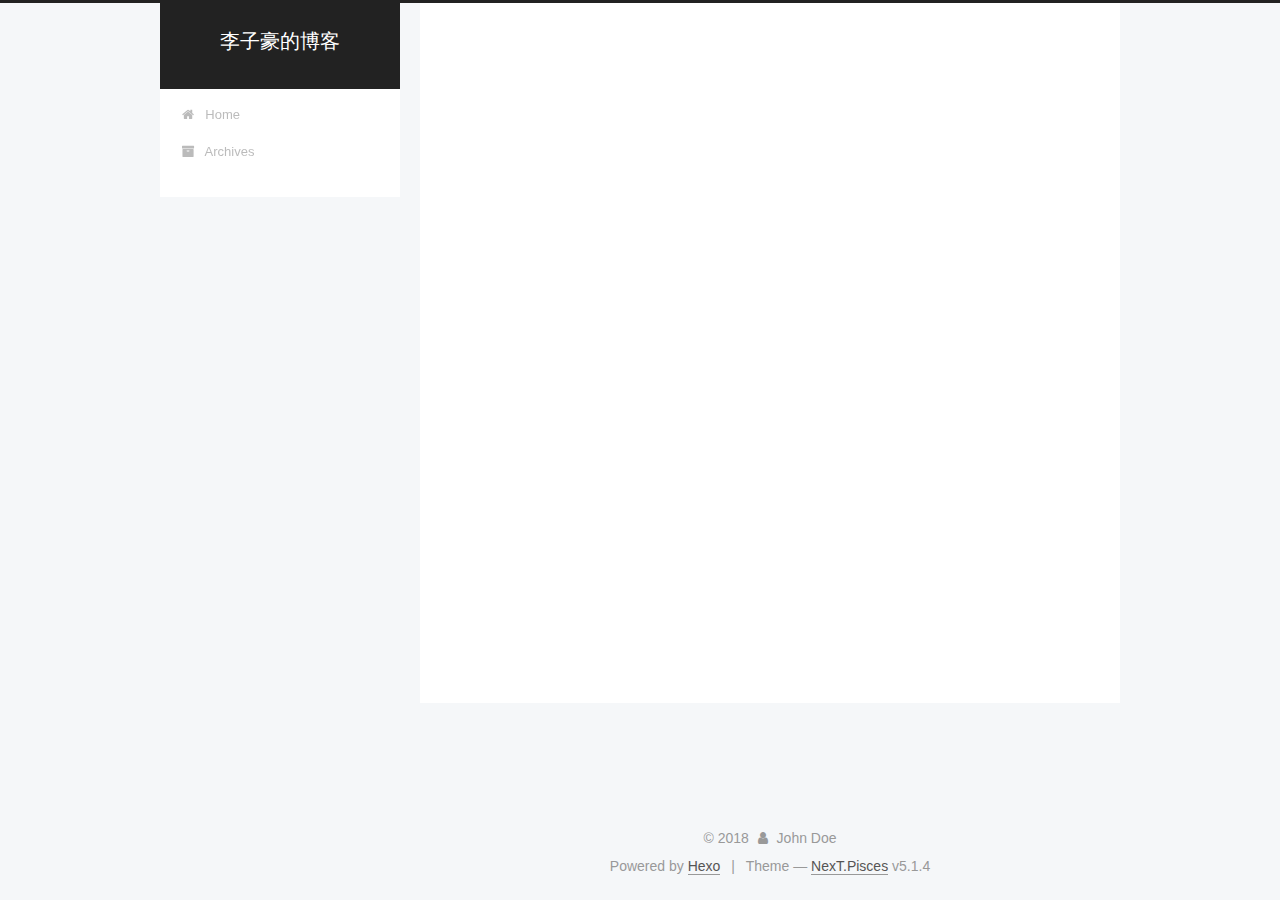
==== commit e17d68d8: "Site updated: 2018-05-15 17:48:46" ====
--- a/archives/index.html
+++ b/archives/index.html
@@ -227,7 +227,7 @@
         
           
         
-        Um..! 2 posts in total. Keep on posting.
+        Um..! 1 post. Keep on posting.
       </span>
 
       
@@ -241,43 +241,6 @@
           <div class="collection-title">
             <h1 class="archive-year" id="archive-year-2018">2018</h1>
           </div>
-        
-        
-
-        
-
-  <article class="post post-type-normal" itemscope itemtype="http://schema.org/Article">
-    <header class="post-header">
-
-      <h2 class="post-title">
-        
-            <a class="post-title-link" href="/2018/05/07/lizihao/" itemprop="url">
-              
-                <span itemprop="name">lizihao</span>
-              
-            </a>
-        
-      </h2>
-
-      <div class="post-meta">
-        <time class="post-time" itemprop="dateCreated"
-              datetime="2018-05-07T10:29:42+08:00"
-              content="2018-05-07" >
-          05-07
-        </time>
-      </div>
-
-    </header>
-  </article>
-
-
-
-      
-
-        
-        
-        
-
         
         
 
@@ -362,7 +325,7 @@
               
                 <a href="/archives/">
               
-                  <span class="site-state-item-count">2</span>
+                  <span class="site-state-item-count">1</span>
                   <span class="site-state-item-name">posts</span>
                 </a>
               </div>
--- a/css/main.css
+++ b/css/main.css
@@ -1823,7 +1823,7 @@
   width: 4px;
   height: 4px;
   border-radius: 50%;
-  background: #ff5ef9;
+  background: #1af9ff;
 }
 .links-of-blogroll {
   font-size: 13px;
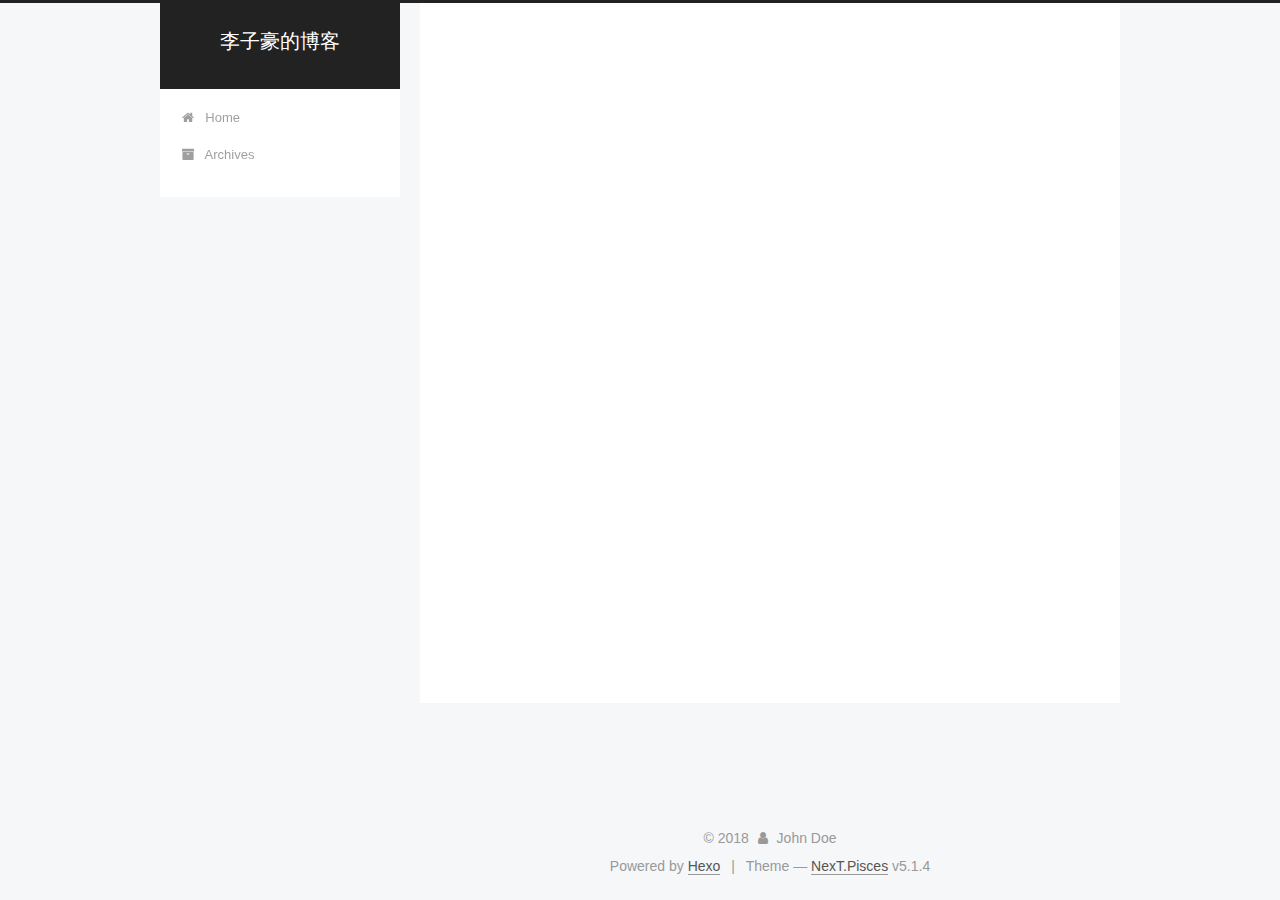
==== commit 22a7eba9: "Site updated: 2018-05-15 17:59:49" ====
--- a/archives/index.html
+++ b/archives/index.html
@@ -227,7 +227,7 @@
         
           
         
-        Um..! 1 post. Keep on posting.
+        Um..! 2 posts in total. Keep on posting.
       </span>
 
       
@@ -241,6 +241,43 @@
           <div class="collection-title">
             <h1 class="archive-year" id="archive-year-2018">2018</h1>
           </div>
+        
+        
+
+        
+
+  <article class="post post-type-normal" itemscope itemtype="http://schema.org/Article">
+    <header class="post-header">
+
+      <h2 class="post-title">
+        
+            <a class="post-title-link" href="/2018/05/07/lizihao/" itemprop="url">
+              
+                <span itemprop="name">lzh</span>
+              
+            </a>
+        
+      </h2>
+
+      <div class="post-meta">
+        <time class="post-time" itemprop="dateCreated"
+              datetime="2018-05-07T10:29:42+08:00"
+              content="2018-05-07" >
+          05-07
+        </time>
+      </div>
+
+    </header>
+  </article>
+
+
+
+      
+
+        
+        
+        
+
         
         
 
@@ -325,7 +362,7 @@
               
                 <a href="/archives/">
               
-                  <span class="site-state-item-count">1</span>
+                  <span class="site-state-item-count">2</span>
                   <span class="site-state-item-name">posts</span>
                 </a>
               </div>
--- a/css/main.css
+++ b/css/main.css
@@ -1823,7 +1823,7 @@
   width: 4px;
   height: 4px;
   border-radius: 50%;
-  background: #1af9ff;
+  background: #a346ba;
 }
 .links-of-blogroll {
   font-size: 13px;
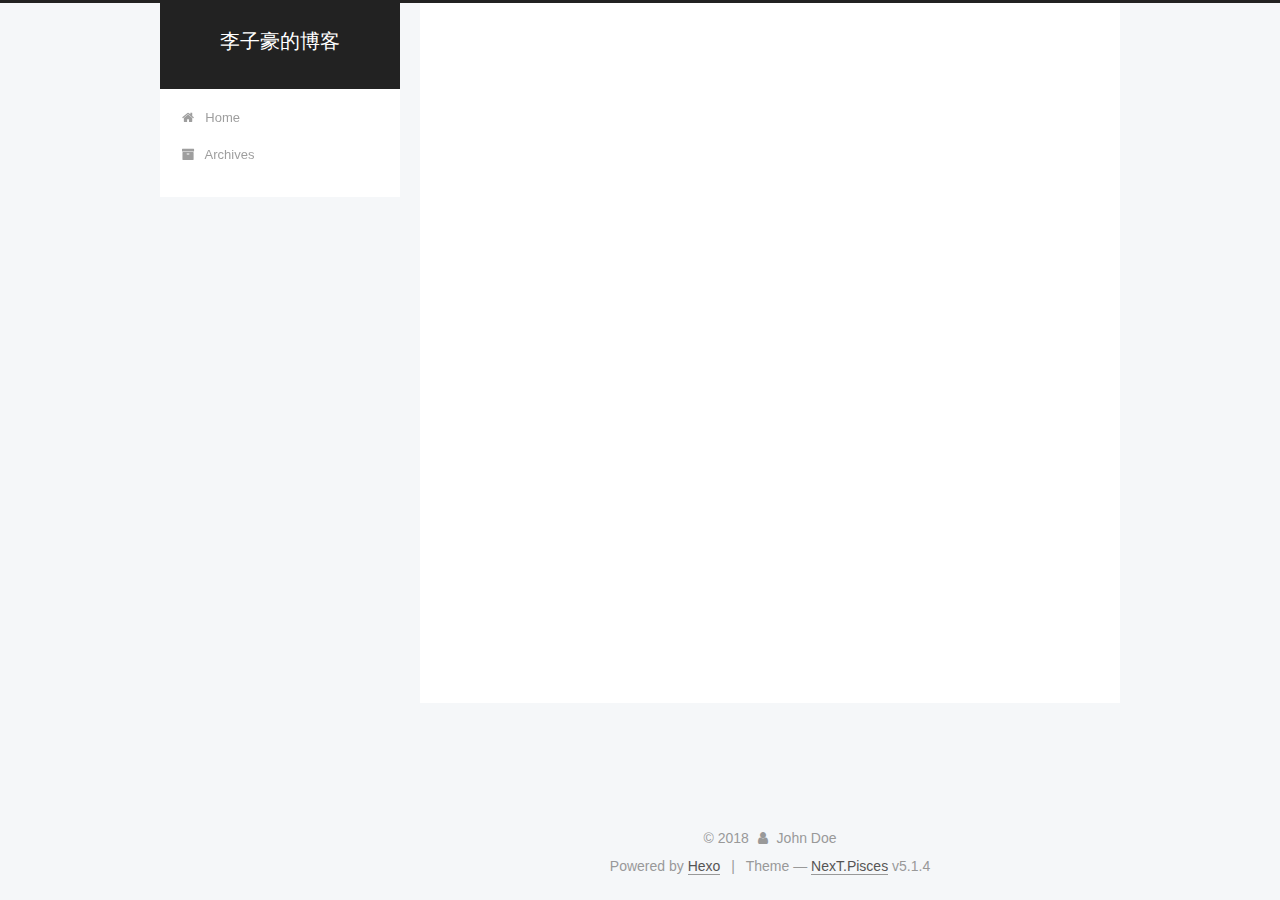
==== commit a5fc6deb: "Site updated: 2018-05-15 18:02:46" ====
--- a/archives/index.html
+++ b/archives/index.html
@@ -253,7 +253,7 @@
         
             <a class="post-title-link" href="/2018/05/07/lizihao/" itemprop="url">
               
-                <span itemprop="name">lzh</span>
+                <span itemprop="name">写博客的初衷</span>
               
             </a>
         
--- a/css/main.css
+++ b/css/main.css
@@ -1823,7 +1823,7 @@
   width: 4px;
   height: 4px;
   border-radius: 50%;
-  background: #a346ba;
+  background: #ff29ff;
 }
 .links-of-blogroll {
   font-size: 13px;
